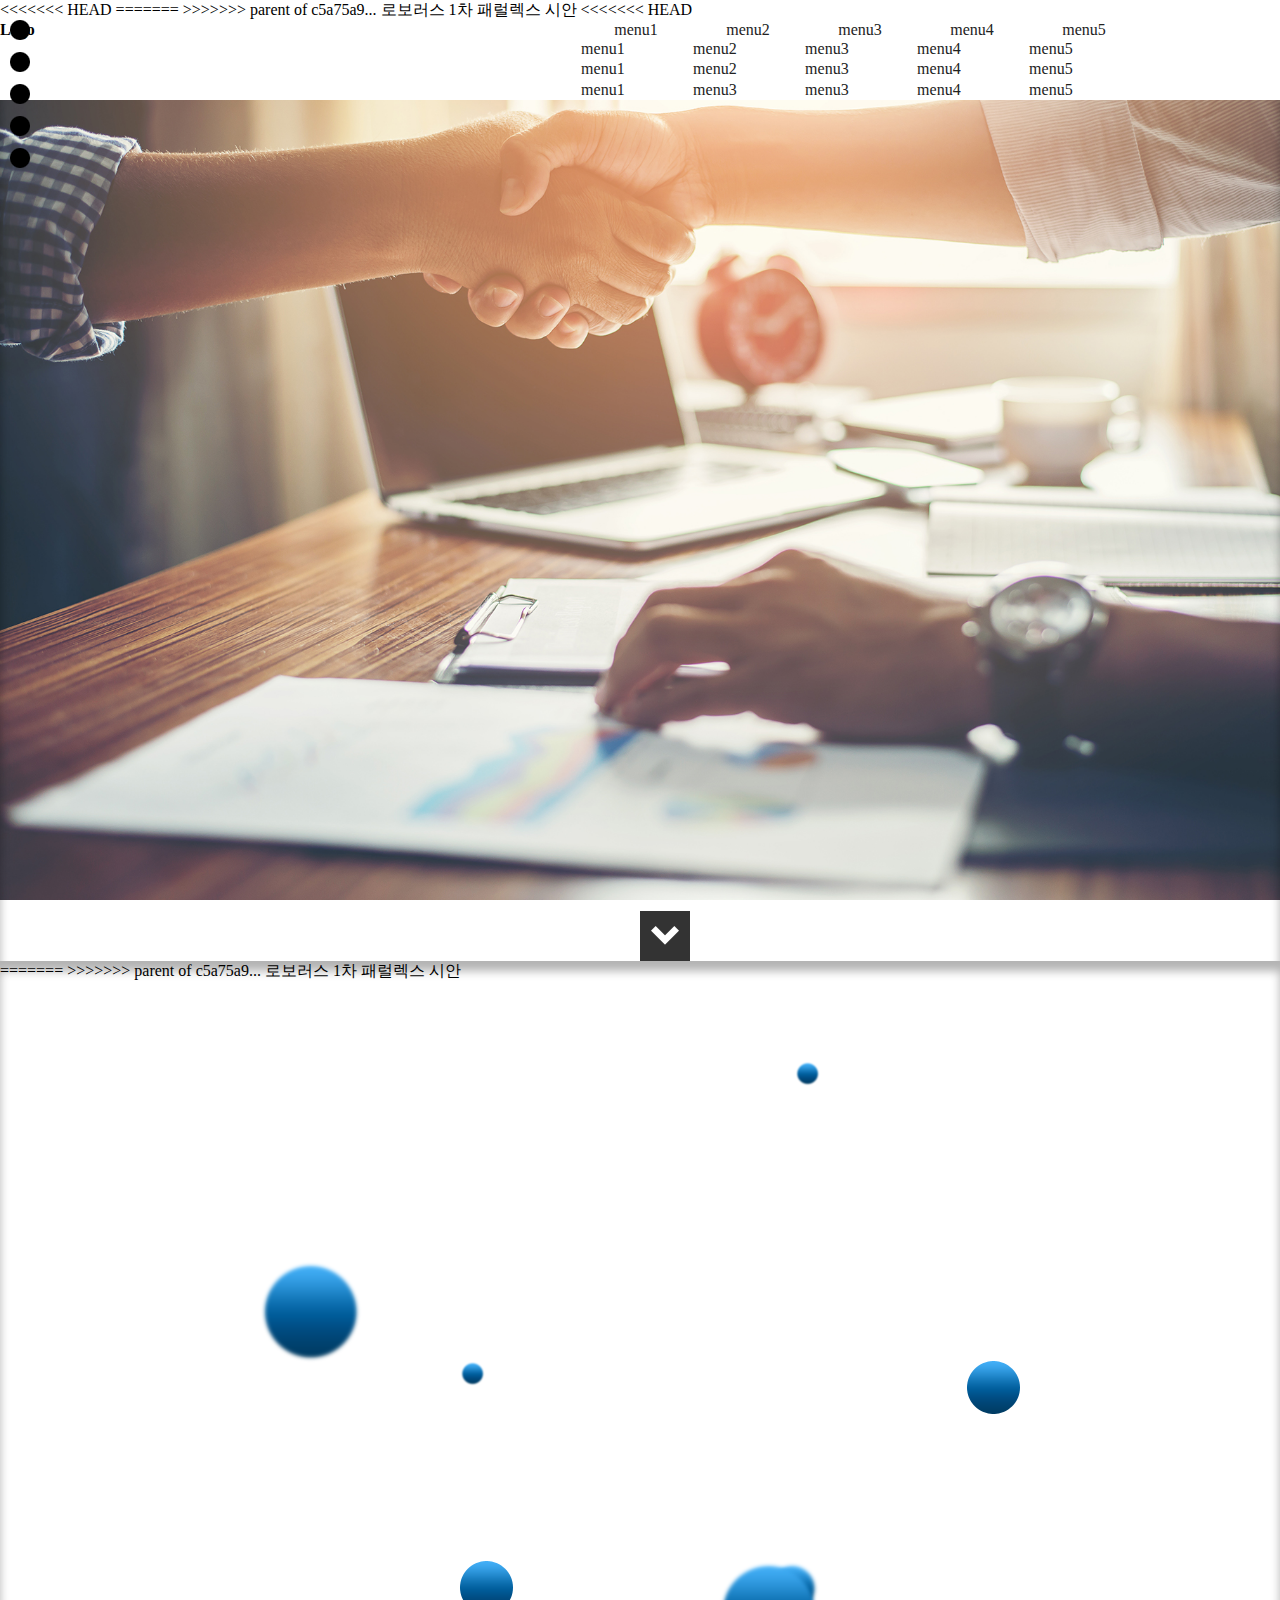
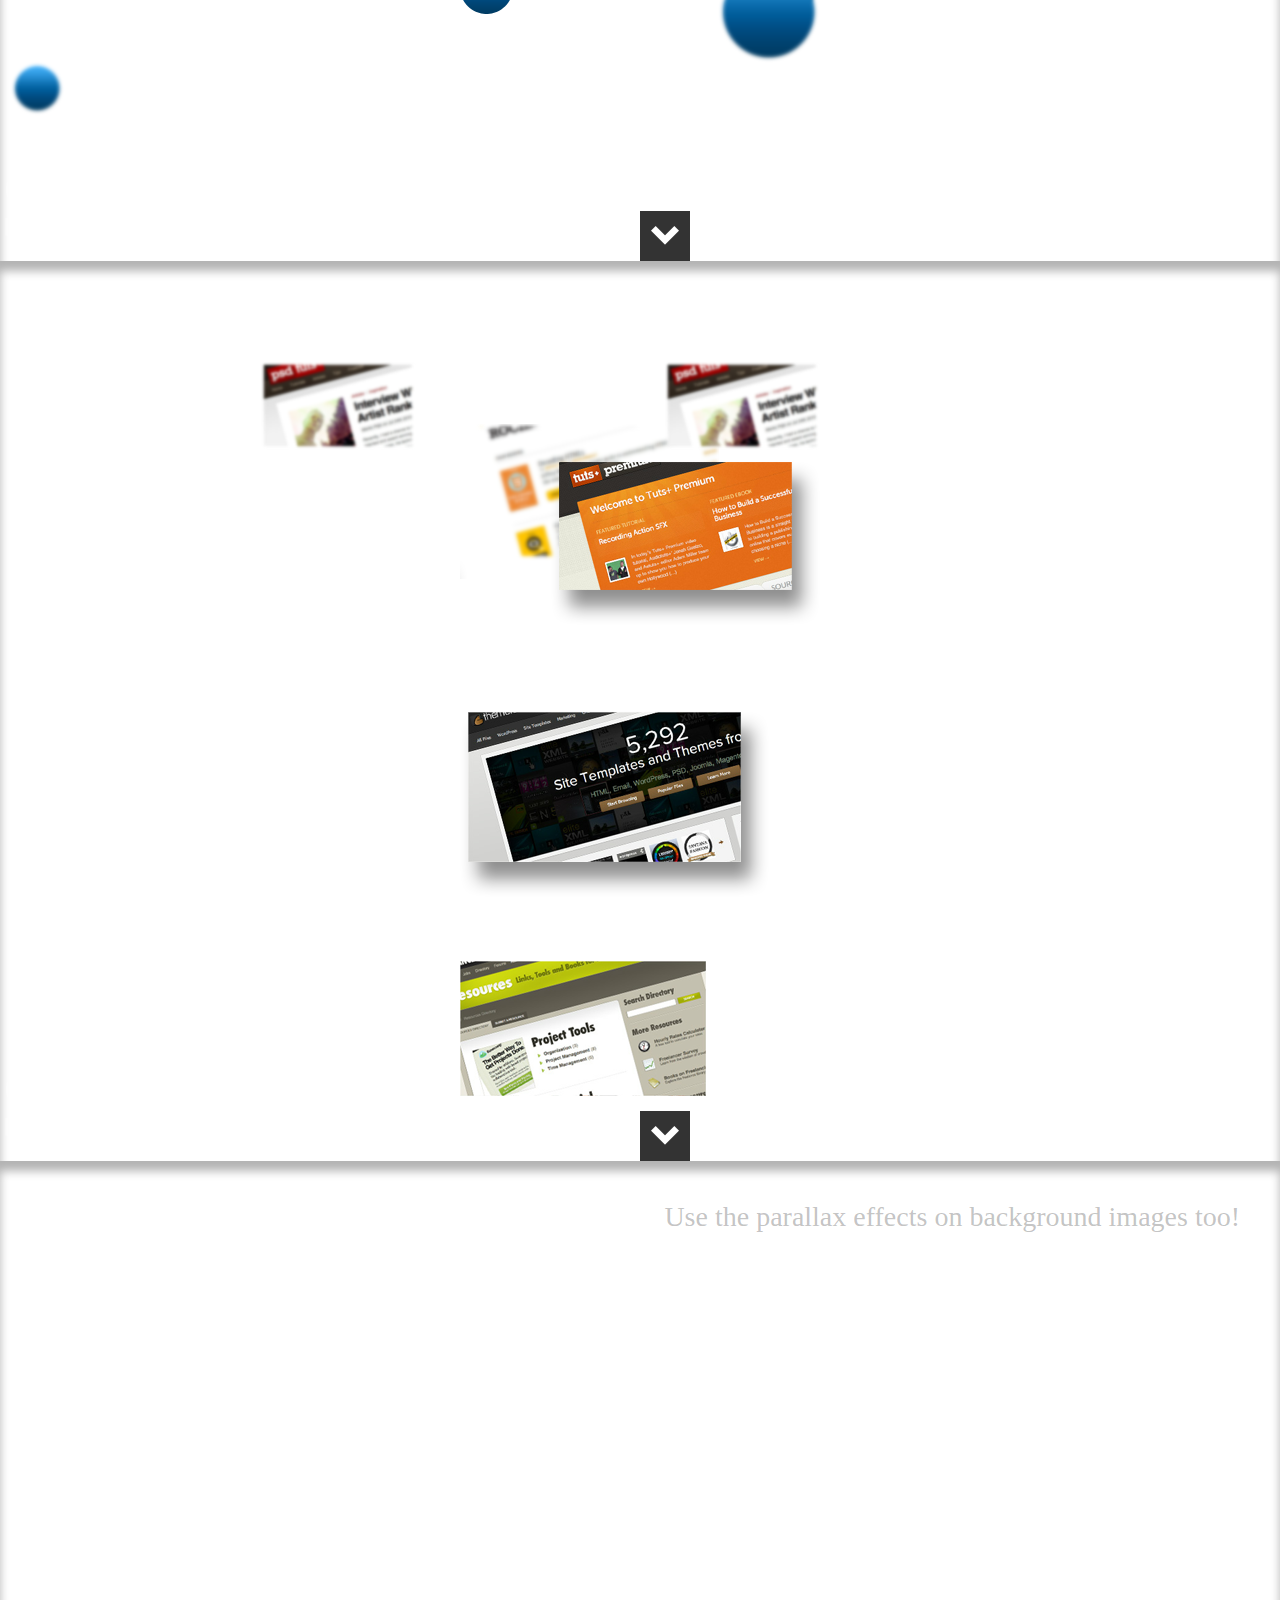
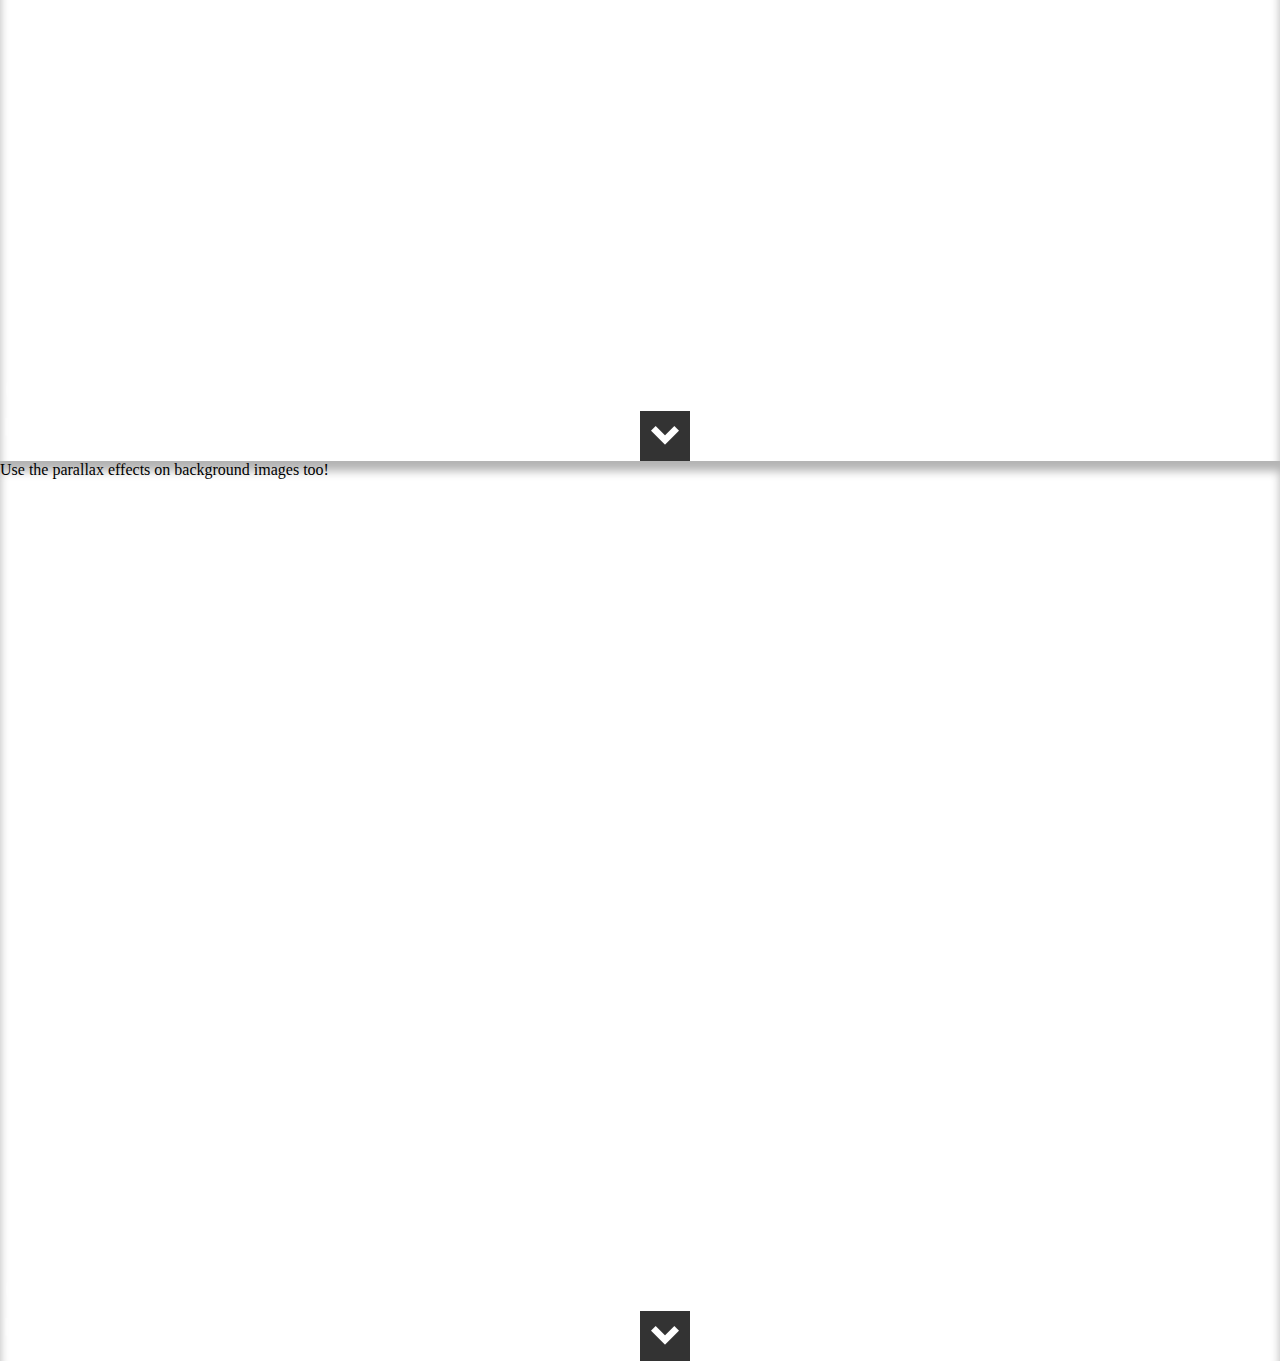
==== 로보러스/index.html @ ddedcdf9 "1차프로젝트" ====
<!DOCTYPE html>
<html lang="ko">

<head>
<<<<<<< HEAD
    <meta charset="utf-8">
    <meta name="viewport" content="width=device-width, initial-scale=1.0">
    <meta http-equiv="X-UA-Compatible" content="ie=edge">
    <title>로보러스</title>
    <link rel="stylesheet" type="text/css" href="http://yui.yahooapis.com/3.3.0/build/cssreset/reset-min.css">
    <link rel="stylesheet" href="css/style.css">
    <link rel="stylesheet" href="css/style2.css">
    <script type="text/javascript" src="http://ajax.googleapis.com/ajax/libs/jquery/1.7.2/jquery.min.js"></script>
    <script type="text/javascript" src="js/js.js"></script>
    <script type="text/javascript" src="js/jquery.stellar.min.js"></script>
    <script type="text/javascript" src="js/waypoints.min.js"></script>
    <script type="text/javascript" src="js/jquery.easing.1.3.js"></script>
    <script type="text/javascript">
        $(function() {
            $('.sub_wrap').hide();
            $('.gnb>li,.sub_wrap').hover(
                function() {
                    $('.sub_wrap').stop().slideToggle(100);
                }
            );
        })
    </script>
=======
  <meta charset="UTF-8">
  <meta name="viewport" content="width=device-width, initial-scale=1.0">
  <meta http-equiv="X-UA-Compatible" content="ie=edge">
  <title>Document</title>
>>>>>>> parent of c5a75a9... 로보러스 1차 패럴렉스 시안
</head>

<body>
<<<<<<< HEAD
    <header>
        <h1>Logo</h1>
        <nav>
            <ul class="gnb">
                <li class="menu1"><a href="#">menu1</a></li>
                <li class="menu2"><a href="#">menu2</a></li>
                <li class="menu3"><a href="#">menu3</a></li>
                <li class="menu4"><a href="#">menu4</a></li>
                <li class="menu5"><a href="#">menu5</a></li>
            </ul>
        </nav>
        <div class="sub_wrap">
            <div class="sub">
                <ul>
                    <li class="sub1"><a href="#">menu1</a></li>
                    <li class="sub2"><a href="#">menu1</a></li>
                    <li class="sub3"><a href="#">menu1</a></li>
                </ul>
                <ul>
                    <li class="sub1"><a href="#">menu2</a></li>
                    <li class="sub2"><a href="#">menu2</a></li>
                    <li class="sub3"><a href="#">menu3</a></li>
                </ul>
                <ul>
                    <li class="sub1"><a href="#">menu3</a></li>
                    <li class="sub2"><a href="#">menu3</a></li>
                    <li class="sub3"><a href="#">menu3</a></li>
                </ul>
                <ul>
                    <li class="sub1"><a href="#">menu4</a></li>
                    <li class="sub2"><a href="#">menu4</a></li>
                    <li class="sub3"><a href="#">menu4</a></li>
                </ul>
                <ul>
                    <li class="sub1"><a href="#">menu5</a></li>
                    <li class="sub2"><a href="#">menu5</a></li>
                    <li class="sub3"><a href="#">menu5</a></li>
                </ul>
            </div>
        </div>
    </header>
    <ul class="navigation">
        <li data-slide="1"><img src="images/dot.png" alt="1페이지"></li>
        <li data-slide="2"><img src="images/dot.png" alt="2페이지"></li>
        <li data-slide="3"><img src="images/dot.png" alt="3페이지"></li>
        <li data-slide="4"><img src="images/dot.png" alt="4페이지"></li>
        <li data-slide="5"><img src="images/dot.png" alt="5페이지"></li>
    </ul>
    <main>
        <div class="slide" id="slide1" data-slide="1" data-stellar-background-ratio="0.5">
            <a class="button" data-slide="2" title=""></a>
        </div>
        <!--End Slide 1-->
        <div class="slide" id="slide2" data-slide="2" data-stellar-background-ratio="0.5">
            <div class="wrapper">
                <img src="images/blur-ball.png" data-stellar-ratio="3" data-stellar-vertical-offset="-55" alt="">
                <img src="images/blur-ball-big.png" data-stellar-ratio="1" data-stellar-vertical-offset="-102" alt="">
                <img src="images/focus-ball.png" data-stellar-ratio="1.5" data-stellar-vertical-offset="-53" alt="">
                <img src="images/small-ball.png" data-stellar-ratio="2.7" data-stellar-vertical-offset="-25" alt="">
                <img src="images/blur-ball.png" data-stellar-ratio="3" data-stellar-vertical-offset="-55" alt="">
                <img src="images/blur-ball-big.png" data-stellar-ratio="1" data-stellar-vertical-offset="-102" alt="">
                <img src="images/focus-ball.png" data-stellar-ratio="1.5" data-stellar-vertical-offset="-53" alt="">
                <img src="images/small-ball.png" data-stellar-ratio="2.7" data-stellar-vertical-offset="-25" alt="">
            </div>
            <span class="slideno">Slide 2</span>
            <a class="button" data-slide="3" title=""></a>
        </div>
        <!--End Slide 2-->
        <div class="slide" id="slide3" data-slide="3" data-stellar-background-ratio="0.5">
            <div class="wrapper">
                <img src="images/freelance.png" data-stellar-ratio="1.4" data-stellar-vertical-offset="-102" alt="">
                <img src="images/psdtuts.png" data-stellar-ratio="1.5" data-stellar-vertical-offset="-53" alt="">
                <img src="images/rockable.png" data-stellar-ratio="2.7" data-stellar-vertical-offset="-200" alt="">
                <img src="images/themeforest.png" data-stellar-ratio="3" data-stellar-vertical-offset="-200" alt="">
                <img src="images/tutshub.png" data-stellar-ratio="1" data-stellar-vertical-offset="-200" alt="">
                <img src="images/psdtuts.png" data-stellar-ratio="1.5" data-stellar-vertical-offset="-200" alt="">
            </div>
            <span class="slideno">Slide 3</span>
            <a class="button" data-slide="4" title=""></a>
        </div>
        <!--End Slide 3-->
        <div class="slide" id="slide4" data-slide="4" data-stellar-background-ratio="0">
            <span class="slideno">Slide 4</span>
            <span class="parallaxbg">Use the parallax effects on background images too!</span>
            <a class="button" data-slide="5" title=""></a>
        </div>
        <!--End Slide 4-->
        <div class="slide" id="slide5" data-slide="5" data-stellar-background-ratio="0.5">
            <span class="slideno">Slide 5</span>
            <span class="parallaxbg">Use the parallax effects on background images too!</span>
            <a class="button" data-slide="1" title=""></a>
        </div>
    </main>
=======
  
>>>>>>> parent of c5a75a9... 로보러스 1차 패럴렉스 시안
</body>

</html>
---- 로보러스/css/style.css ----
@charset "utf-8";
/* CSS Document */

@font-face {
    font-family: 'BebasRegular';
    src: url('font/BEBAS___-webfont.eot');
    src: url('font/BEBAS___-webfont.eot?#iefix') format('embedded-opentype'),
         url('font/BEBAS___-webfont.woff') format('woff'),
         url('font/BEBAS___-webfont.ttf') format('truetype'),
         url('font/BEBAS___-webfont.svg#BebasRegular') format('svg');
    font-weight: normal;
    font-style: normal;

}
html,body{
 font-family: 'BebasRegular';
	width:100%;
	height:100%;
}

.navigation{
	position:fixed;
	z-index:1;
	top:20px;
}
.navigation li{
	color:#333333;
	display:block;
	padding: 0 10px;
	line-height:30px;
	margin-bottom:2px;
	font-weight:bold;
	-webkit-transition: all .2s ease-in-out;
	text-align:left;
}
.navigation li:hover,.active{
	cursor:pointer;
	transform: scale(1.2) !important;
}
.slide{
	background-attachment: fixed;
	width:100%;
	height:100%;
	position: relative;
	box-shadow:inset 0px 10px 10px rgba(0,0,0,0.3);
}
.wrapper{
	width:960px;
	height:200px;
	margin:0 auto;
	position:relative;
}
.slideno{
	position:absolute;
	bottom:0px;
	left:0px;
	font-size:100px;
	font-weight:bold;
	color:rgba(255,255,255,0.3);
}
.button{
	display:block;
	width:50px;
	height:50px;
	position:absolute;
	bottom:0px;
	left:50%;
	background-color:#333333;
	background-image:url(../images/arrow.png);
}
.button:hover{
	background-color:#494949;
	cursor:pointer;
}

/******************************
 SLIDE 1
*******************************/
#slide1{
  background-image:url('../images/slide1.jpg');
	-webkit-background-size: cover;
	-moz-background-size: cover;
	-o-background-size: cover;
	background-size: cover;

}
/******************************
 SLIDE 2
*******************************/
#slide2{
  background-image:url('../images/slide2.jpg');
	-webkit-background-size: cover;
	-moz-background-size: cover;
	-o-background-size: cover;
	background-size: cover;
}
#slide2 img:first-child{
	position:absolute;
top: 700px;
left: -150px;
}
#slide2 img:nth-child(2){
	position:absolute;
	top:300px;
	left:100px;
}
#slide2 img:nth-child(3){
	position:absolute;
	top:600px;
	left:300px;
}
#slide2 img:nth-child(4){
	position:absolute;
	top:400px;
	left:300px;
}
#slide2 img:nth-child(5){
	position:absolute;
	top:600px;
	right:300px;
}
#slide2 img:nth-child(6){
	position:absolute;
	top:600px;
	right:300px;
}
#slide2 img:nth-child(7){
	position:absolute;
	top:400px;
	right:100px;
}
#slide2 img:nth-child(8){
	position:absolute;
	top:100px;
	right:300px;
}
/******************************
 SLIDE 3
*******************************/
#slide3{
  background-image:url('../images/slide3.jpg');
	-webkit-background-size: cover;
	-moz-background-size: cover;
	-o-background-size: cover;
	background-size: cover;
}
#slide3 img:first-child{
	position:absolute;
top: 700px;
left: 300px;
}
#slide3 img:nth-child(2){
	position:absolute;
	top:100px;
	left:100px;
}
#slide3 img:nth-child(3){
	position:absolute;
	top:150px;
	left:300px;
}
#slide3 img:nth-child(4){
	position:absolute;
	top:450px;
	left:300px;
}
#slide3 img:nth-child(5){
	position:absolute;
	top:200px;
	right:300px;
}
#slide3 img:nth-child(6){
	position:absolute;
	top:100px;
	right:300px;
}
/******************************
 SLIDE 4
*******************************/

#slide4{
	background-image:url('../images/slide4.jpg');
	-webkit-background-size: cover;
	-moz-background-size: cover;
	-o-background-size: cover;
	background-size: cover;
}
#slide4 .parallaxbg{
	position:absolute;
	right:40px;
	top:40px;
	font-size:28px;
	color:rgba(51,51,51,0.3);
}

#slide5{
  background-image:url('../images/slide5.jpg');
	-webkit-background-size: cover;
	-moz-background-size: cover;
	-o-background-size: cover;
	background-size: cover;

}
---- 로보러스/css/style2.css ----
@charset "utf-8";

/* reset element */
html, body, div, object, iframe, h1, h2, h3, h4, h5, h6, p, blockquote, address, dl, dt, dd, ol, ul, li, fieldset, form, legend, table, caption, tbody, tfoot, thead, tr, th, td, input, select, textarea { margin:0; padding:0; }
h1, h2, h3, h4, h5, h6 { font-size:100%; }
img, fieldset { border:none; }
table { border-collapse:collapse; }
ul, ol, li { list-style:none; }
address, em { font-style:normal; }
li img, object { vertical-align:top; }
input, select, textarea, form img { vertical-align:middle; }
p{line-height:24px;}
a{text-decoration: none;color: #222;}
a:visited{text-decoration: none;color: #222;}
a:link{text-decoration: none; color: #222;}
a:hover {color: #ccc;}


/*header*/
header {overflow: hidden;width: 100%;margin: auto;position: fixed;z-index: 1 ;overflow: hidden;background: #fff;}
h1 {width: 250px;float: left;}
.gnb{width: 700px;text-align: center;overflow: hidden;float: right;font-size: 1em;}
.gnb>li{float: left;width: 16%;}
.sub_wrap {top: 0;overflow:hidden; z-index:100; width:100%; position: relative;}
.sub {width: 700px;margin: auto;float: right;}
.sub ul {float: left;width: 16%;z-index: 100}
.sub ul li{width: 16%;padding: 1%}
main {height: 100%;padding-top: 40px;}
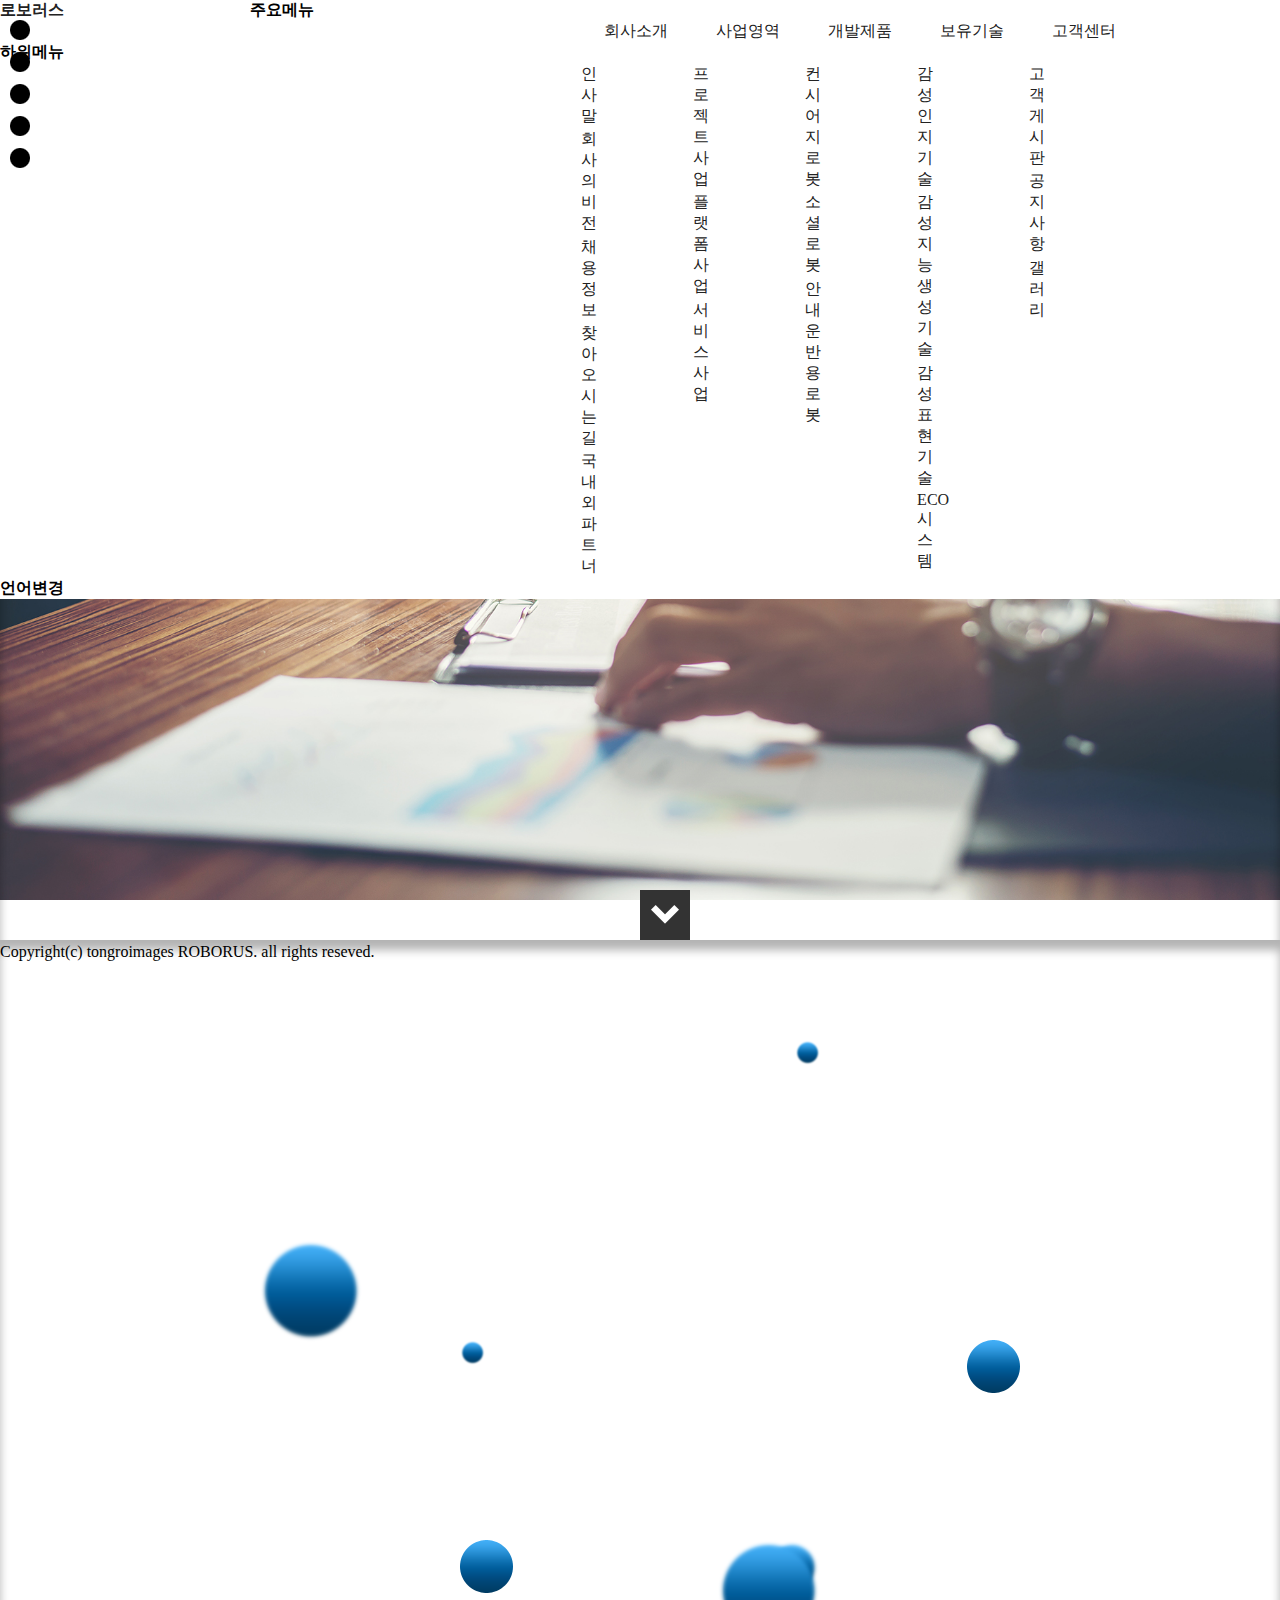
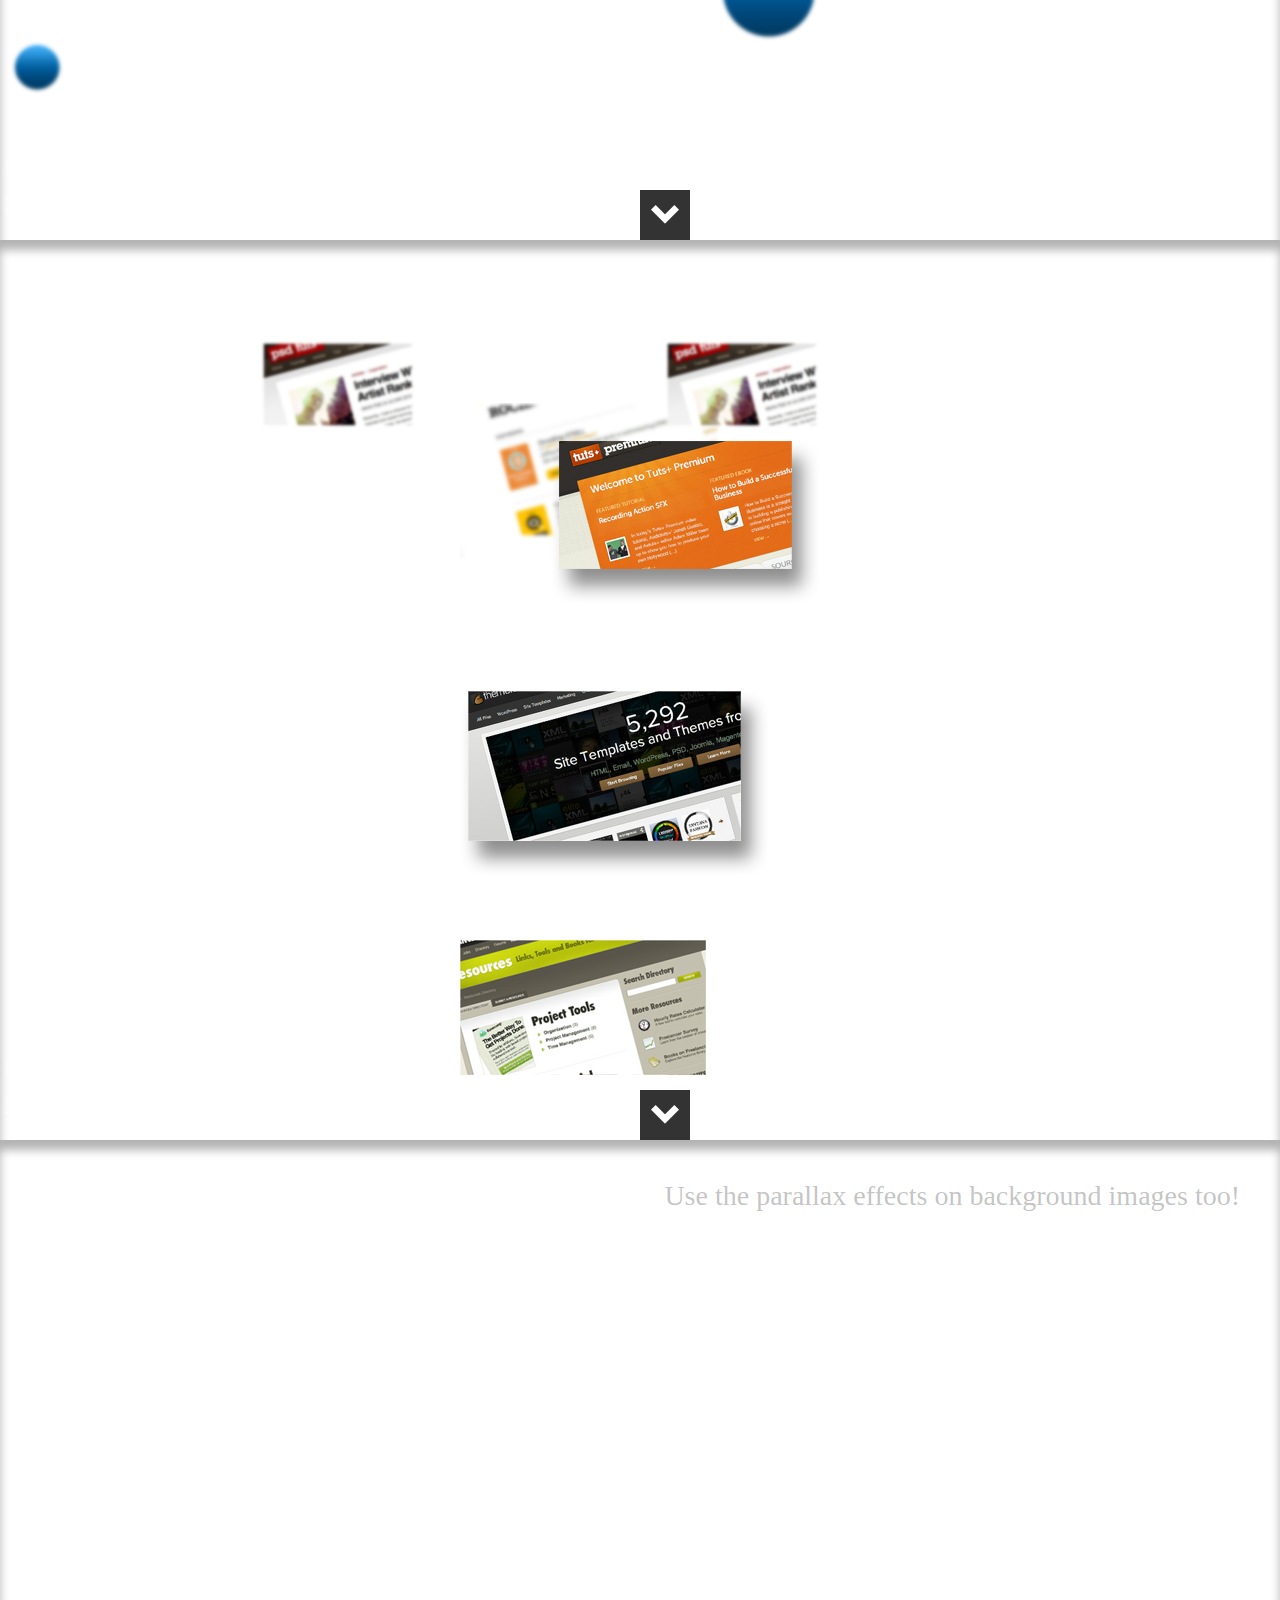
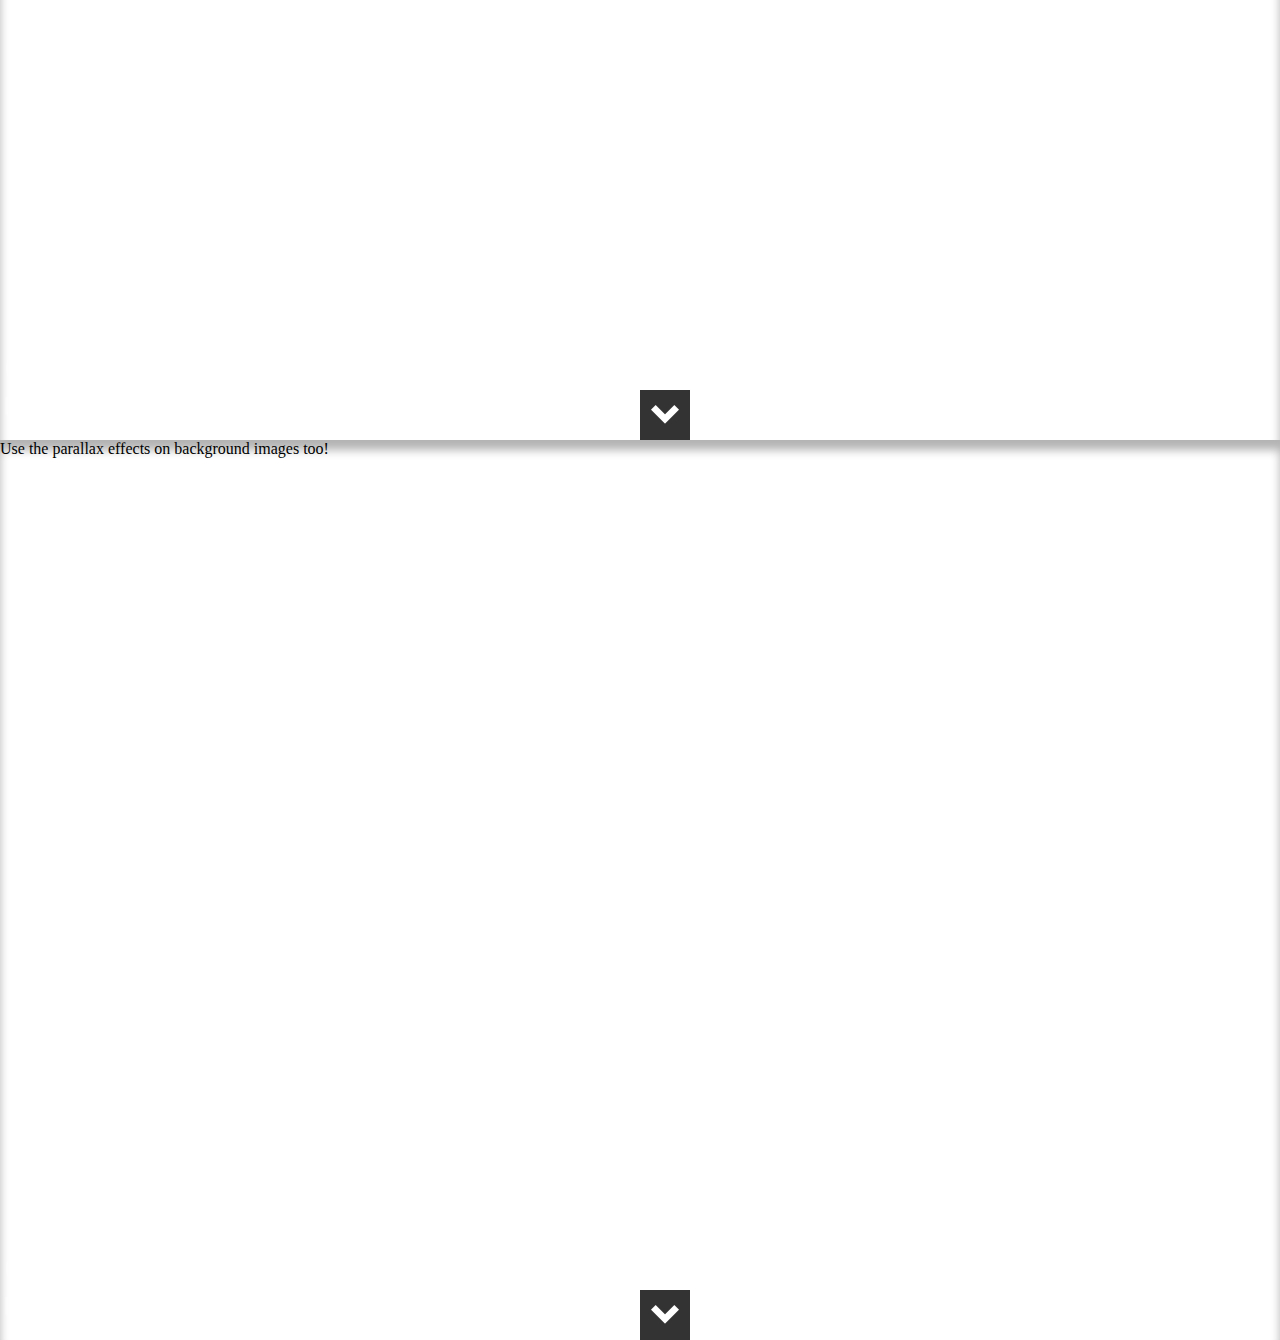
==== commit 2f02fde2: "메뉴 수정" ====
--- a/로보러스/index.html
+++ b/로보러스/index.html
@@ -2,7 +2,7 @@
 <html lang="ko">
 
 <head>
-<<<<<<< HEAD
+
     <meta charset="utf-8">
     <meta name="viewport" content="width=device-width, initial-scale=1.0">
     <meta http-equiv="X-UA-Compatible" content="ie=edge">
@@ -25,56 +25,66 @@
             );
         })
     </script>
-=======
+
   <meta charset="UTF-8">
   <meta name="viewport" content="width=device-width, initial-scale=1.0">
   <meta http-equiv="X-UA-Compatible" content="ie=edge">
   <title>Document</title>
->>>>>>> parent of c5a75a9... 로보러스 1차 패럴렉스 시안
+
 </head>
 
 <body>
-<<<<<<< HEAD
     <header>
-        <h1>Logo</h1>
+        <h1><a href="index.html">로보러스</a></h1>
         <nav>
+          <h2>주요메뉴</h2>
             <ul class="gnb">
-                <li class="menu1"><a href="#">menu1</a></li>
-                <li class="menu2"><a href="#">menu2</a></li>
-                <li class="menu3"><a href="#">menu3</a></li>
-                <li class="menu4"><a href="#">menu4</a></li>
-                <li class="menu5"><a href="#">menu5</a></li>
+                <li class="menu1"><a href="#">회사소개</a></li>
+                <li class="menu2"><a href="#">사업영역</a></li>
+                <li class="menu3"><a href="#">개발제품</a></li>
+                <li class="menu4"><a href="#">보유기술</a></li>
+                <li class="menu5"><a href="#">고객센터</a></li>
             </ul>
         </nav>
         <div class="sub_wrap">
+          <h3>하위메뉴</h2>
             <div class="sub">
                 <ul>
-                    <li class="sub1"><a href="#">menu1</a></li>
-                    <li class="sub2"><a href="#">menu1</a></li>
-                    <li class="sub3"><a href="#">menu1</a></li>
+                    <li class="sub1"><a href="#">인사말</a></li>
+                    <li class="sub2"><a href="#">회사의 비전</a></li>
+                    <li class="sub3"><a href="#">채용정보</a></li>
+                    <li class="sub4"><a href="#">찾아오시는길</a></li>
+                    <li class="sub5"><a href="#">국내외 파트너</a></li>
                 </ul>
                 <ul>
-                    <li class="sub1"><a href="#">menu2</a></li>
-                    <li class="sub2"><a href="#">menu2</a></li>
-                    <li class="sub3"><a href="#">menu3</a></li>
+                    <li class="sub1"><a href="#">프로젝트 사업</a></li>
+                    <li class="sub2"><a href="#">플랫폼 사업</a></li>
+                    <li class="sub3"><a href="#">서비스 사업</a></li>
                 </ul>
                 <ul>
-                    <li class="sub1"><a href="#">menu3</a></li>
-                    <li class="sub2"><a href="#">menu3</a></li>
-                    <li class="sub3"><a href="#">menu3</a></li>
+                    <li class="sub1"><a href="#">컨시어지 로봇</a></li>
+                    <li class="sub2"><a href="#">소셜 로봇</a></li>
+                    <li class="sub3"><a href="#">안내 운반용 로봇</a></li>
                 </ul>
                 <ul>
-                    <li class="sub1"><a href="#">menu4</a></li>
-                    <li class="sub2"><a href="#">menu4</a></li>
-                    <li class="sub3"><a href="#">menu4</a></li>
+                    <li class="sub1"><a href="#">감성인지기술</a></li>
+                    <li class="sub2"><a href="#">감성지능 생성기술</a></li>
+                    <li class="sub3"><a href="#">감성표현 기술</a></li>
+                    <li class="sub4"><a href="#">ECO 시스템</a></li>
                 </ul>
                 <ul>
-                    <li class="sub1"><a href="#">menu5</a></li>
-                    <li class="sub2"><a href="#">menu5</a></li>
-                    <li class="sub3"><a href="#">menu5</a></li>
+                    <li class="sub1"><a href="#">고객 게시판</a></li>
+                    <li class="sub2"><a href="#">공지사항</a></li>
+                    <li class="sub3"><a href="#">갤러리</a></li>
                 </ul>
             </div>
         </div>
+        <ul class="top_menu">
+          <h2>언어변경</h2>
+          <li><a href="#"></a></li>
+          <li><a href="#"></a></li>
+          <li><a href="#"></a></li>
+        </ul>
     </header>
     <ul class="navigation">
         <li data-slide="1"><img src="images/dot.png" alt="1페이지"></li>
@@ -128,9 +138,9 @@
             <a class="button" data-slide="1" title=""></a>
         </div>
     </main>
-=======
-  
->>>>>>> parent of c5a75a9... 로보러스 1차 패럴렉스 시안
+<footer>
+  <p class="copyright">Copyright(c) tongroimages ROBORUS. all rights reseved.</p>
+</footer>
 </body>
 
 </html>
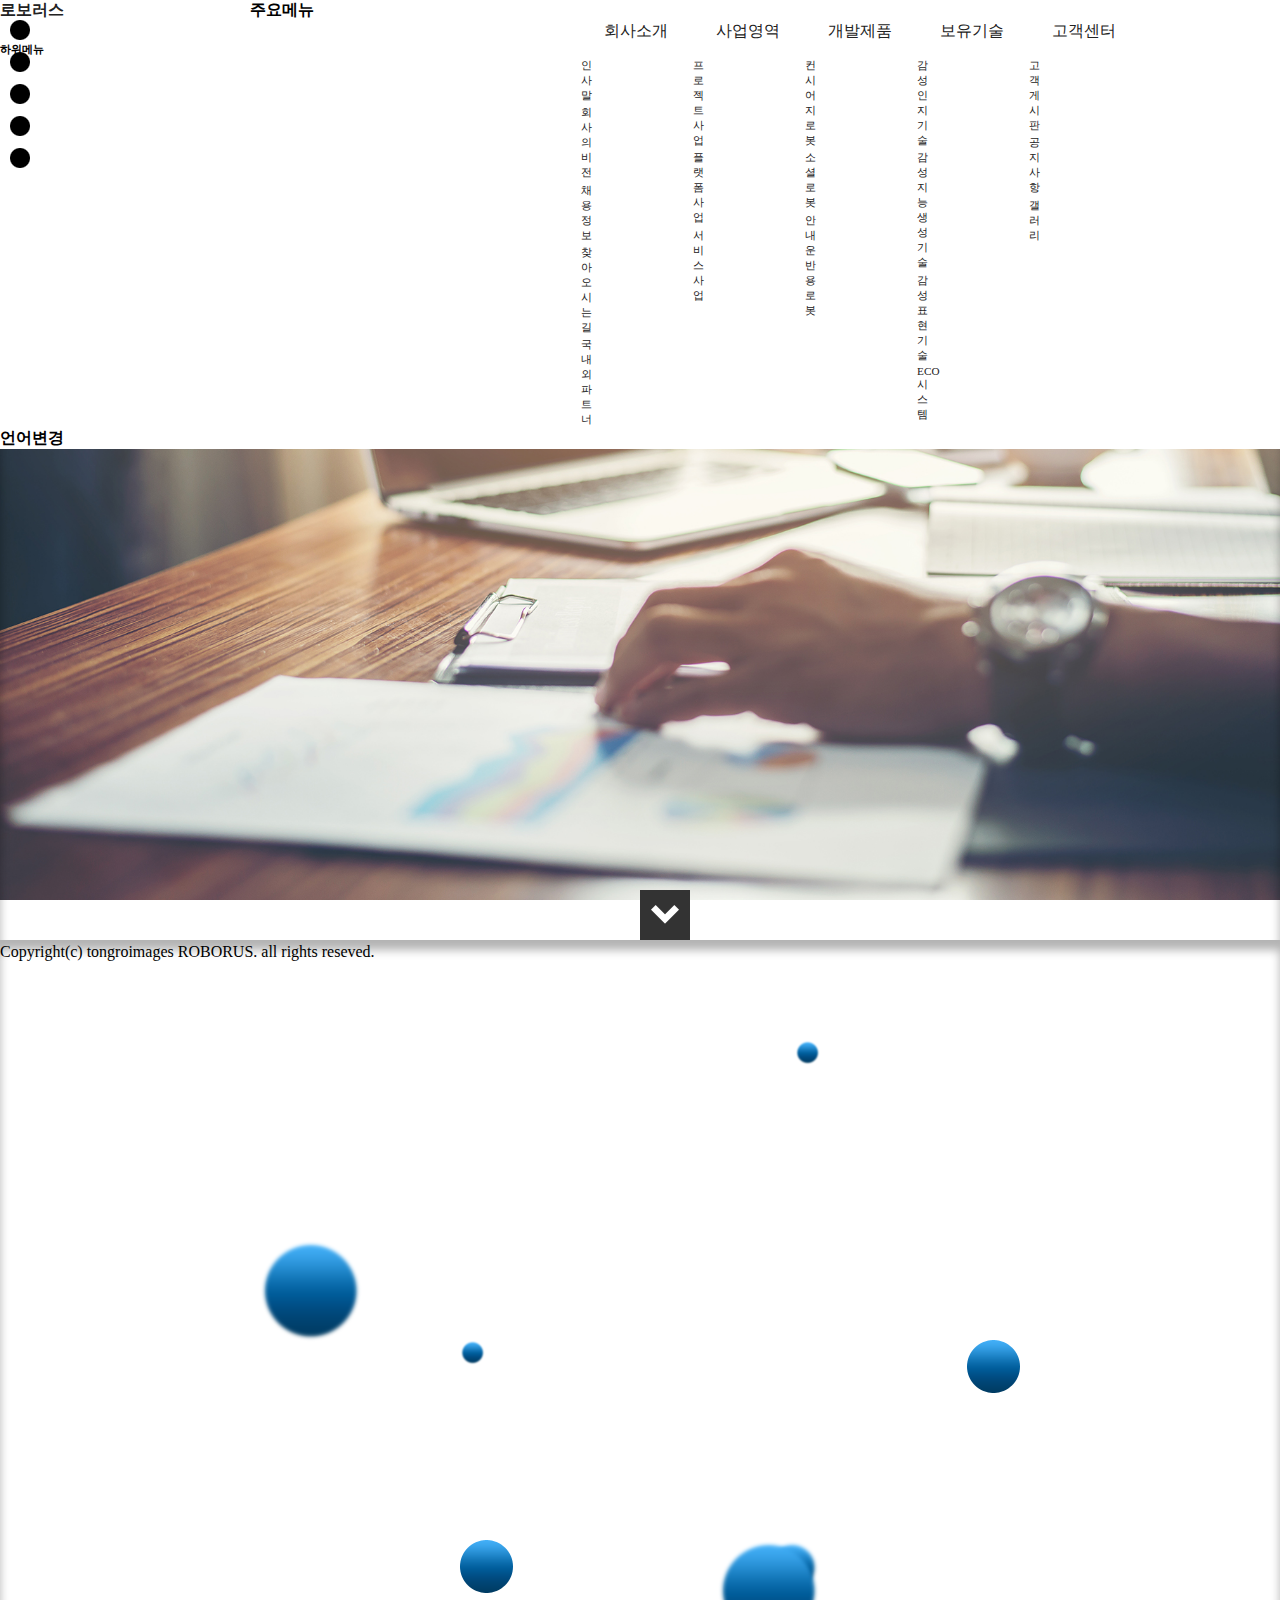
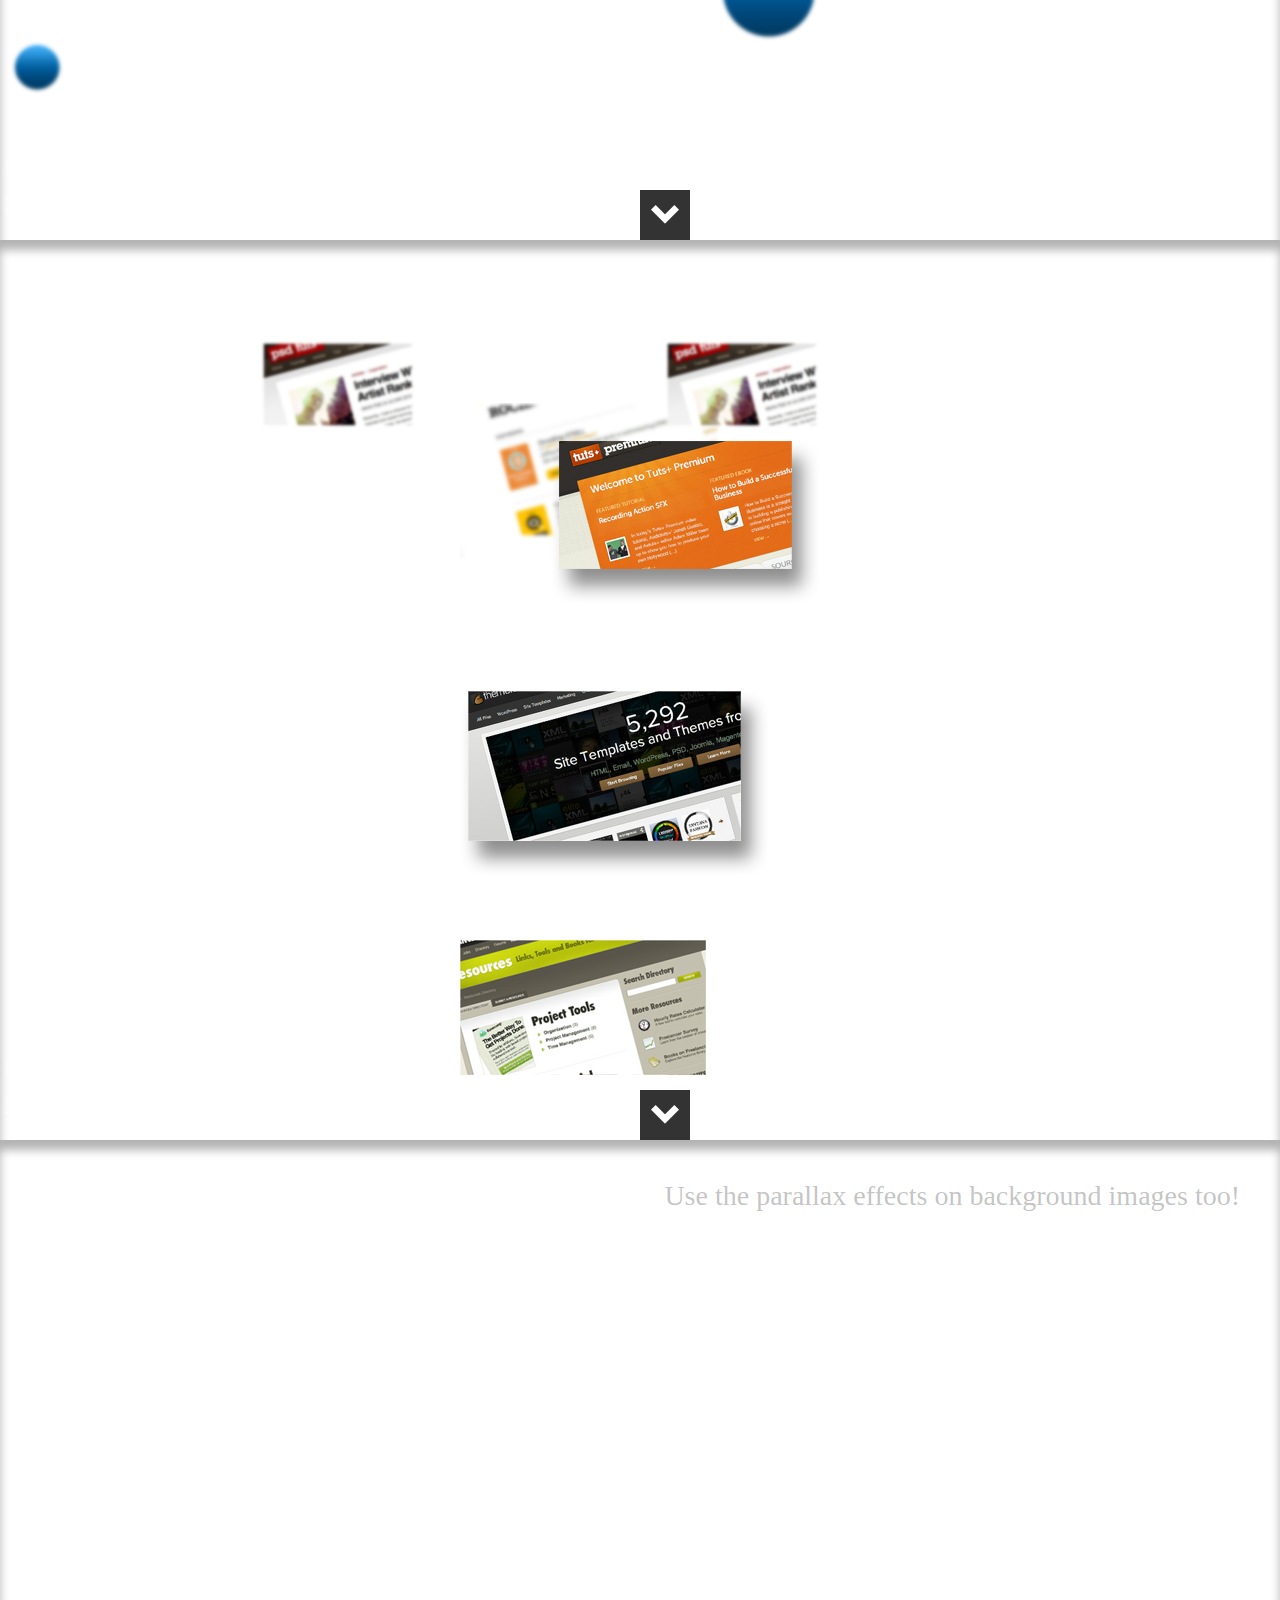
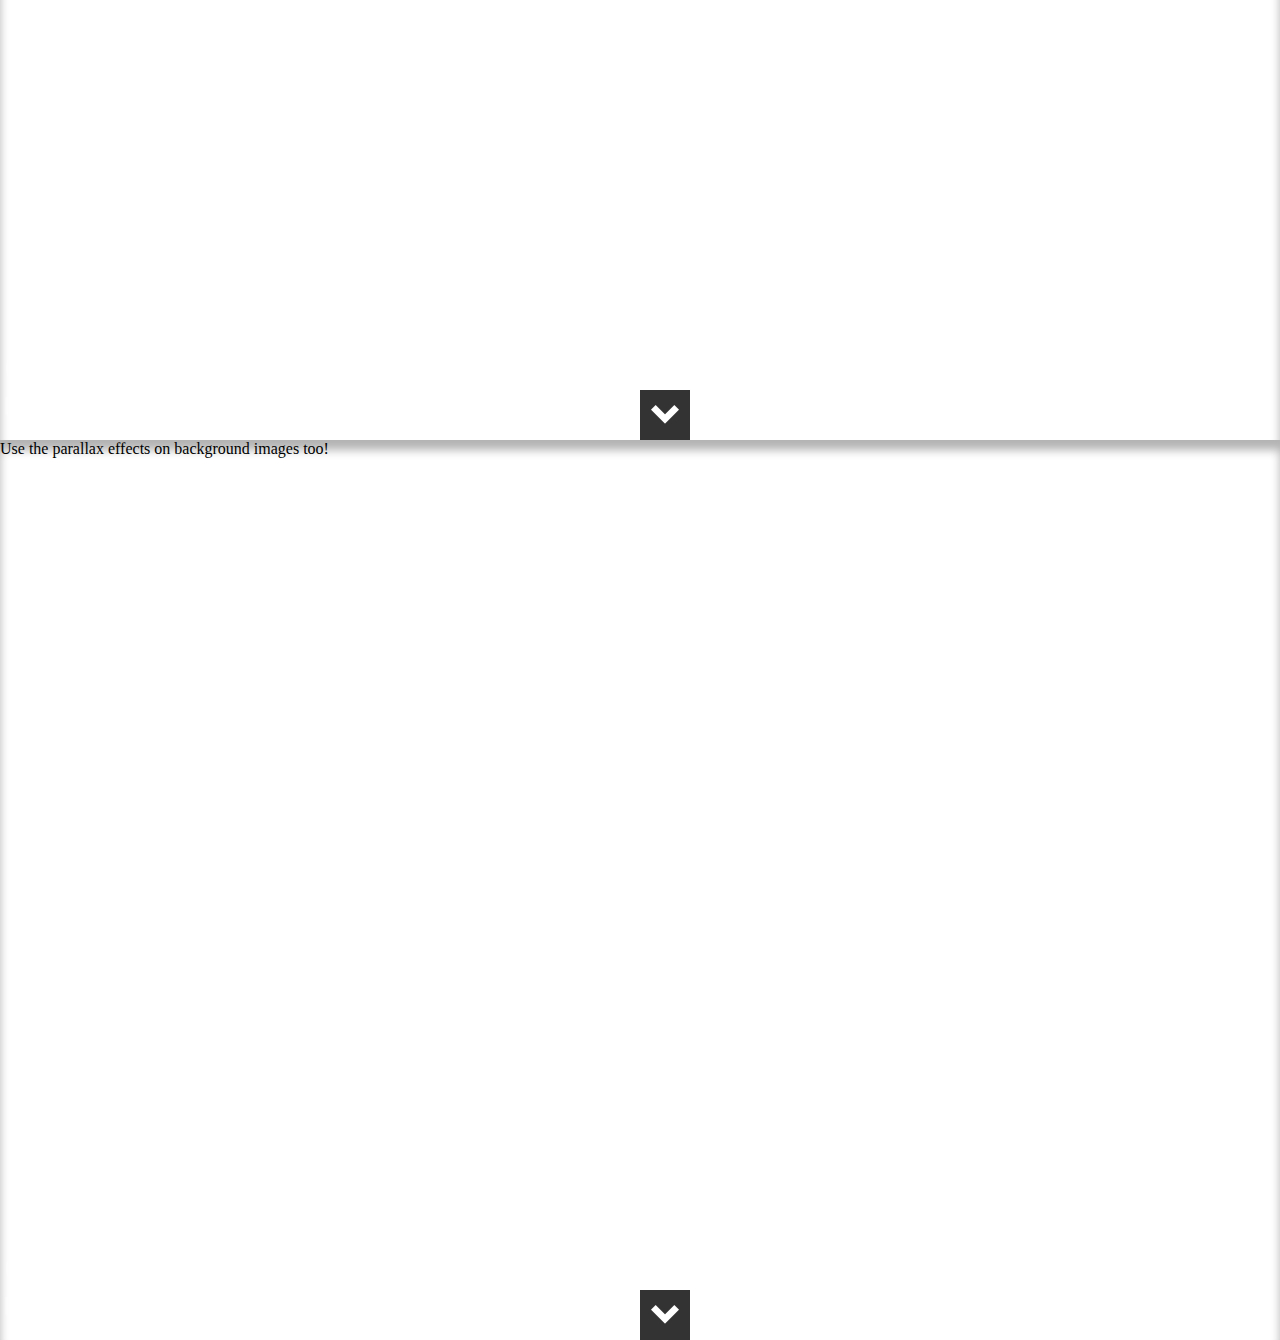
==== commit 5111f667: "메뉴" ====
--- a/로보러스/index.html
+++ b/로보러스/index.html
@@ -2,7 +2,6 @@
 <html lang="ko">
 
 <head>
-
     <meta charset="utf-8">
     <meta name="viewport" content="width=device-width, initial-scale=1.0">
     <meta http-equiv="X-UA-Compatible" content="ie=edge">
@@ -26,10 +25,10 @@
         })
     </script>
 
-  <meta charset="UTF-8">
-  <meta name="viewport" content="width=device-width, initial-scale=1.0">
-  <meta http-equiv="X-UA-Compatible" content="ie=edge">
-  <title>Document</title>
+    <meta charset="UTF-8">
+    <meta name="viewport" content="width=device-width, initial-scale=1.0">
+    <meta http-equiv="X-UA-Compatible" content="ie=edge">
+    <title>Document</title>
 
 </head>
 
@@ -37,7 +36,7 @@
     <header>
         <h1><a href="index.html">로보러스</a></h1>
         <nav>
-          <h2>주요메뉴</h2>
+            <h2>주요메뉴</h2>
             <ul class="gnb">
                 <li class="menu1"><a href="#">회사소개</a></li>
                 <li class="menu2"><a href="#">사업영역</a></li>
@@ -47,7 +46,7 @@
             </ul>
         </nav>
         <div class="sub_wrap">
-          <h3>하위메뉴</h2>
+            <h3>하위메뉴</h2>
             <div class="sub">
                 <ul>
                     <li class="sub1"><a href="#">인사말</a></li>
--- a/로보러스/css/style2.css
+++ b/로보러스/css/style2.css
@@ -21,7 +21,7 @@
 h1 {width: 250px;float: left;}
 .gnb{width: 700px;text-align: center;overflow: hidden;float: right;font-size: 1em;}
 .gnb>li{float: left;width: 16%;}
-.sub_wrap {top: 0;overflow:hidden; z-index:100; width:100%; position: relative;}
+.sub_wrap {top: 0;overflow:hidden; z-index:100; width:100%; position: relative;font-size: 0.7em;}
 .sub {width: 700px;margin: auto;float: right;}
 .sub ul {float: left;width: 16%;z-index: 100}
 .sub ul li{width: 16%;padding: 1%}
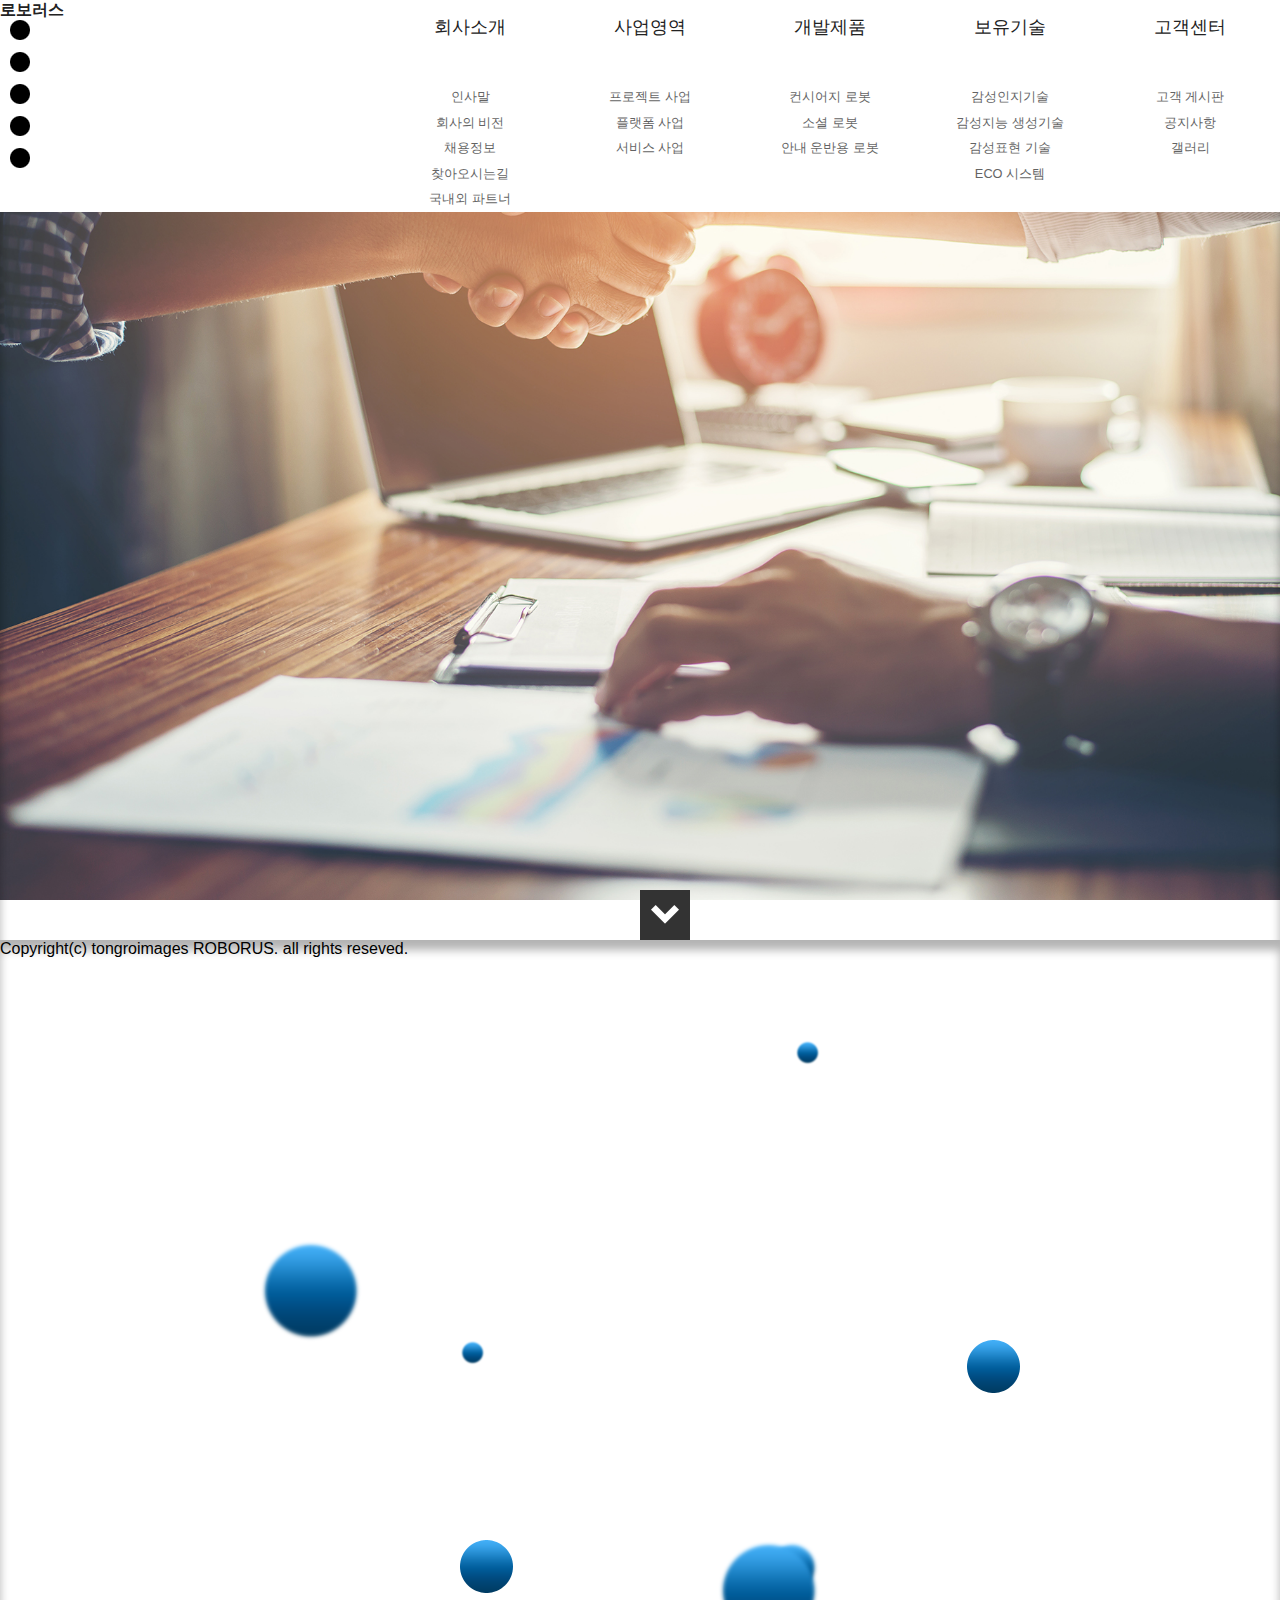
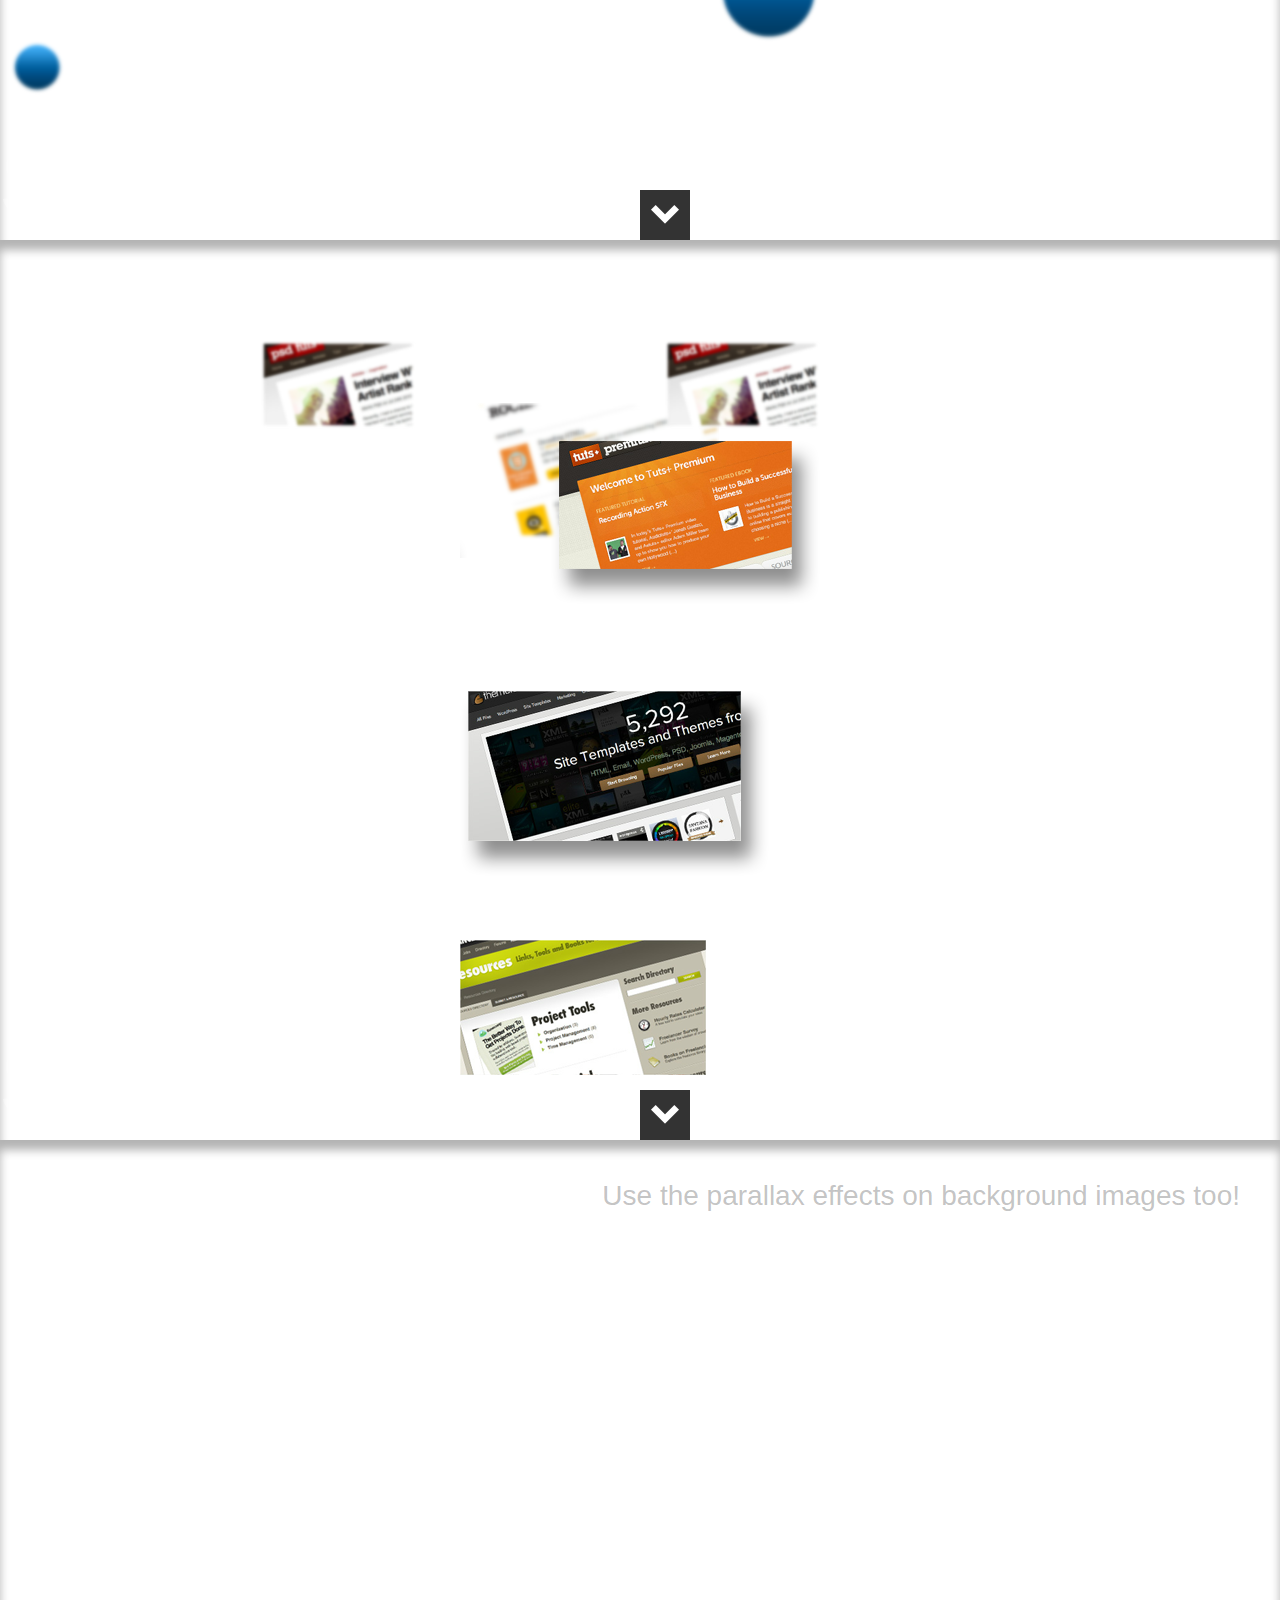
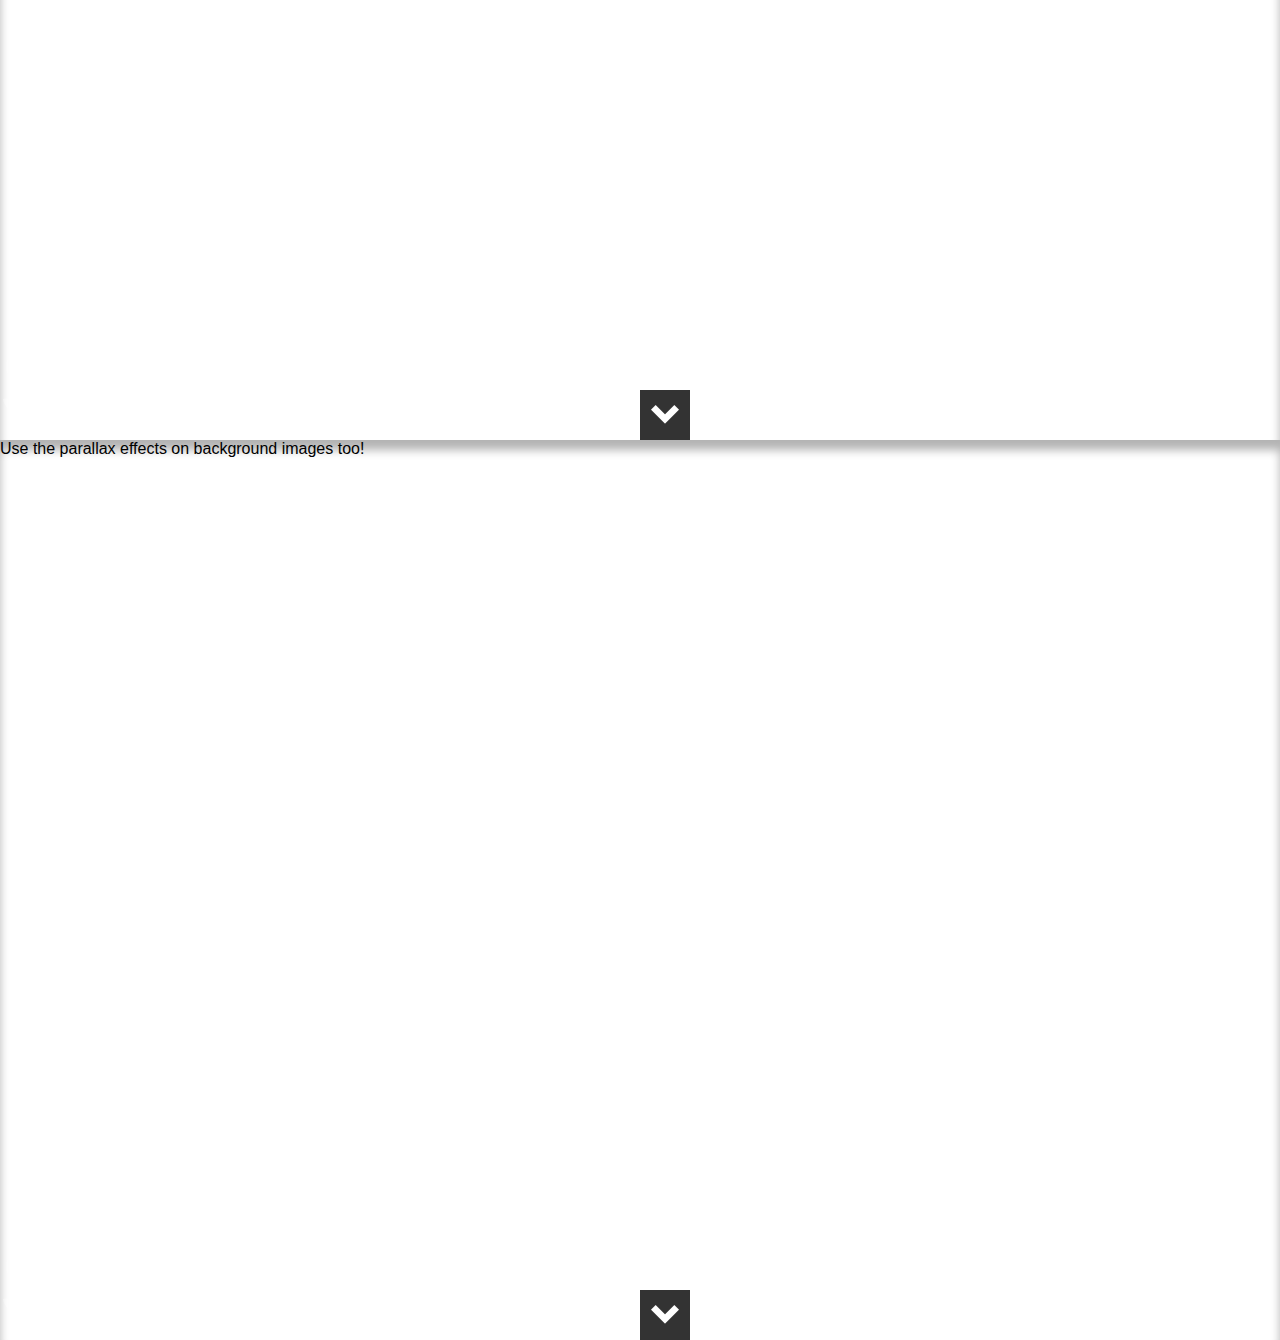
==== commit 6efbce24: "메뉴 수정" ====
--- a/로보러스/index.html
+++ b/로보러스/index.html
@@ -2,6 +2,7 @@
 <html lang="ko">
 
 <head>
+
     <meta charset="utf-8">
     <meta name="viewport" content="width=device-width, initial-scale=1.0">
     <meta http-equiv="X-UA-Compatible" content="ie=edge">
@@ -17,7 +18,7 @@
     <script type="text/javascript">
         $(function() {
             $('.sub_wrap').hide();
-            $('.gnb>li,.sub_wrap').hover(
+            $('.gnb, .sub_wrap ').hover(
                 function() {
                     $('.sub_wrap').stop().slideToggle(100);
                 }
@@ -25,10 +26,10 @@
         })
     </script>
 
-    <meta charset="UTF-8">
-    <meta name="viewport" content="width=device-width, initial-scale=1.0">
-    <meta http-equiv="X-UA-Compatible" content="ie=edge">
-    <title>Document</title>
+  <meta charset="UTF-8">
+  <meta name="viewport" content="width=device-width, initial-scale=1.0">
+  <meta http-equiv="X-UA-Compatible" content="ie=edge">
+  <title>ROBORUS</title>
 
 </head>
 
@@ -36,7 +37,7 @@
     <header>
         <h1><a href="index.html">로보러스</a></h1>
         <nav>
-            <h2>주요메뉴</h2>
+          <h2>주요메뉴</h2>
             <ul class="gnb">
                 <li class="menu1"><a href="#">회사소개</a></li>
                 <li class="menu2"><a href="#">사업영역</a></li>
@@ -46,7 +47,7 @@
             </ul>
         </nav>
         <div class="sub_wrap">
-            <h3>하위메뉴</h2>
+          <h3>하위메뉴</h2>
             <div class="sub">
                 <ul>
                     <li class="sub1"><a href="#">인사말</a></li>
--- a/로보러스/css/style2.css
+++ b/로보러스/css/style2.css
@@ -1,7 +1,7 @@
 @charset "utf-8";
-
+/*@import url(//fonts.googleapis.com/earlyaccess/nanumgothic.css);*/
 /* reset element */
-html, body, div, object, iframe, h1, h2, h3, h4, h5, h6, p, blockquote, address, dl, dt, dd, ol, ul, li, fieldset, form, legend, table, caption, tbody, tfoot, thead, tr, th, td, input, select, textarea { margin:0; padding:0; }
+html, body, div, object, iframe, h1, h2, h3, h4, h5, h6, p, blockquote, address, dl, dt, dd, ol, ul, li, fieldset, form, legend, table, caption, tbody, tfoot, thead, tr, th, td, input, select, textarea { margin:0; padding:0; font-family: 'Nanum Gothic', sans-serif; }
 h1, h2, h3, h4, h5, h6 { font-size:100%; }
 img, fieldset { border:none; }
 table { border-collapse:collapse; }
@@ -9,20 +9,22 @@
 address, em { font-style:normal; }
 li img, object { vertical-align:top; }
 input, select, textarea, form img { vertical-align:middle; }
-p{line-height:24px;}
 a{text-decoration: none;color: #222;}
 a:visited{text-decoration: none;color: #222;}
 a:link{text-decoration: none; color: #222;}
-a:hover {color: #ccc;}
+a:hover {color: #222;}
 
 
 /*header*/
-header {overflow: hidden;width: 100%;margin: auto;position: fixed;z-index: 1 ;overflow: hidden;background: #fff;}
+header {overflow: hidden;width: 100%;margin: auto;position: fixed;left: 0;top: 0;z-index: 1 ;overflow: hidden;background: #fff;}
+header h2,header h3{position: absolute;top: -9999px;left: -9999px;}
 h1 {width: 250px;float: left;}
-.gnb{width: 700px;text-align: center;overflow: hidden;float: right;font-size: 1em;}
-.gnb>li{float: left;width: 16%;}
-.sub_wrap {top: 0;overflow:hidden; z-index:100; width:100%; position: relative;font-size: 0.7em;}
-.sub {width: 700px;margin: auto;float: right;}
-.sub ul {float: left;width: 16%;z-index: 100}
-.sub ul li{width: 16%;padding: 1%}
+.gnb{width: 900px;text-align: center;overflow: hidden;float: right;font-size: 1.1em;padding: 15px 0;}
+.gnb>li{float: left;width: 20%;}
+.sub_wrap { z-index:100; width:100%; font-size: 0.8em;text-align: center;}
+.sub {width: 900px; margin: auto;float: right;overflow: hidden;}
+.sub ul {float: left;width: 20%;z-index: 100;opacity: 0.7;padding-top: 30px;}
+.sub ul li {line-height: 2em;}
+.sub ul li:hover {opacity: 1;font-weight: bold;}
+.active {opacity: 1;}
 main {height: 100%;padding-top: 40px;}
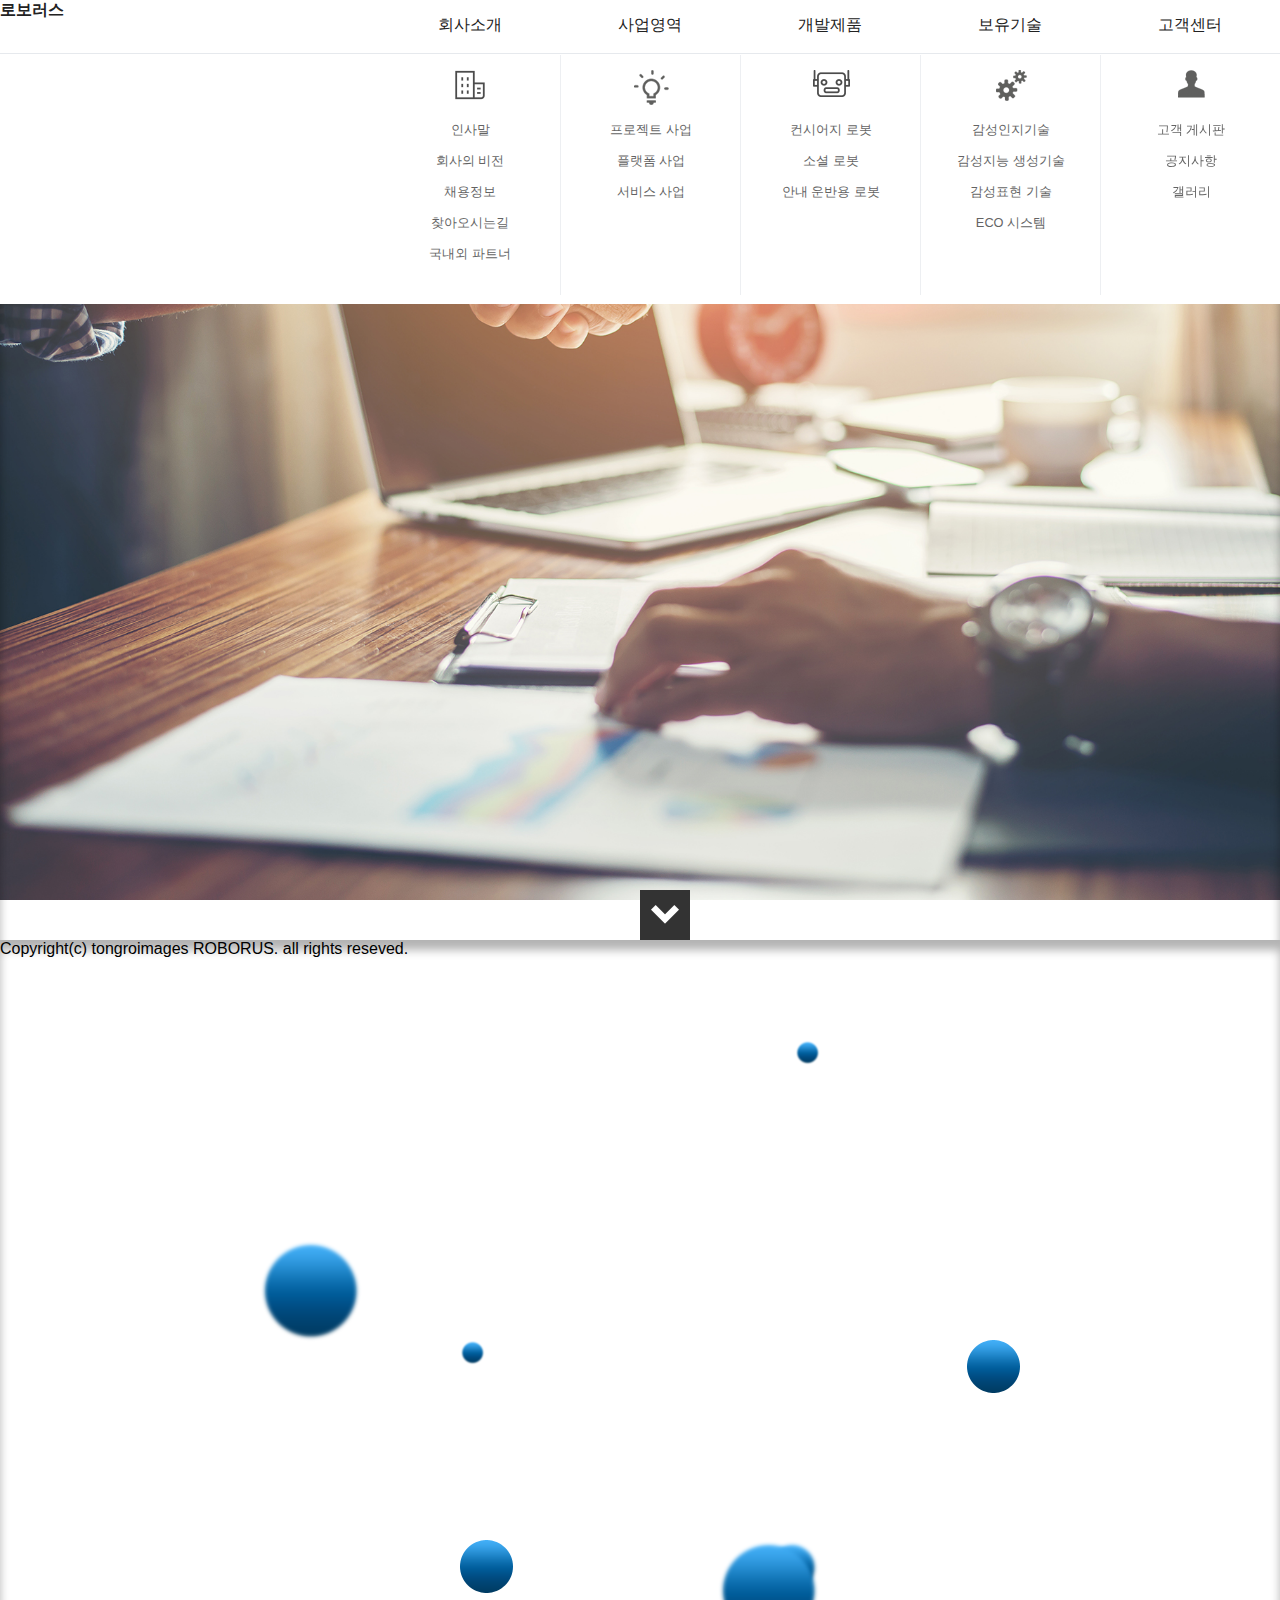
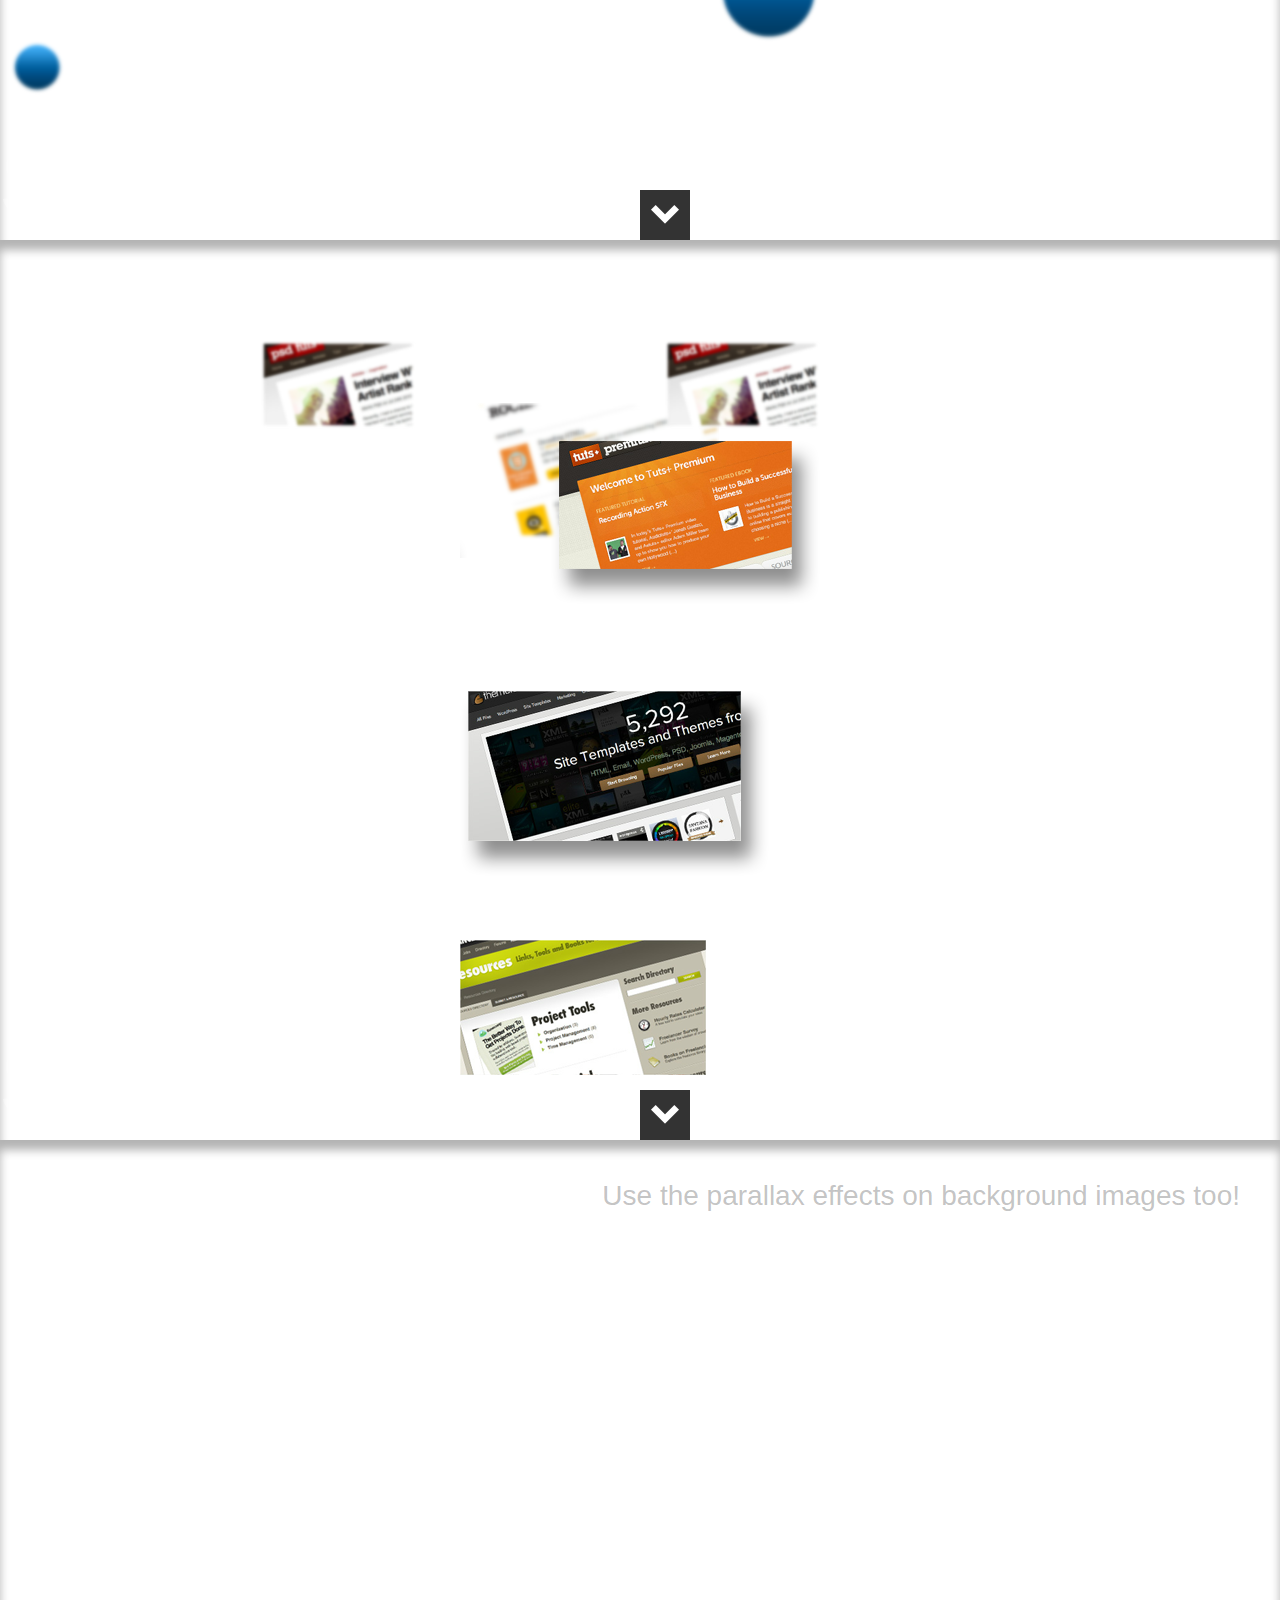
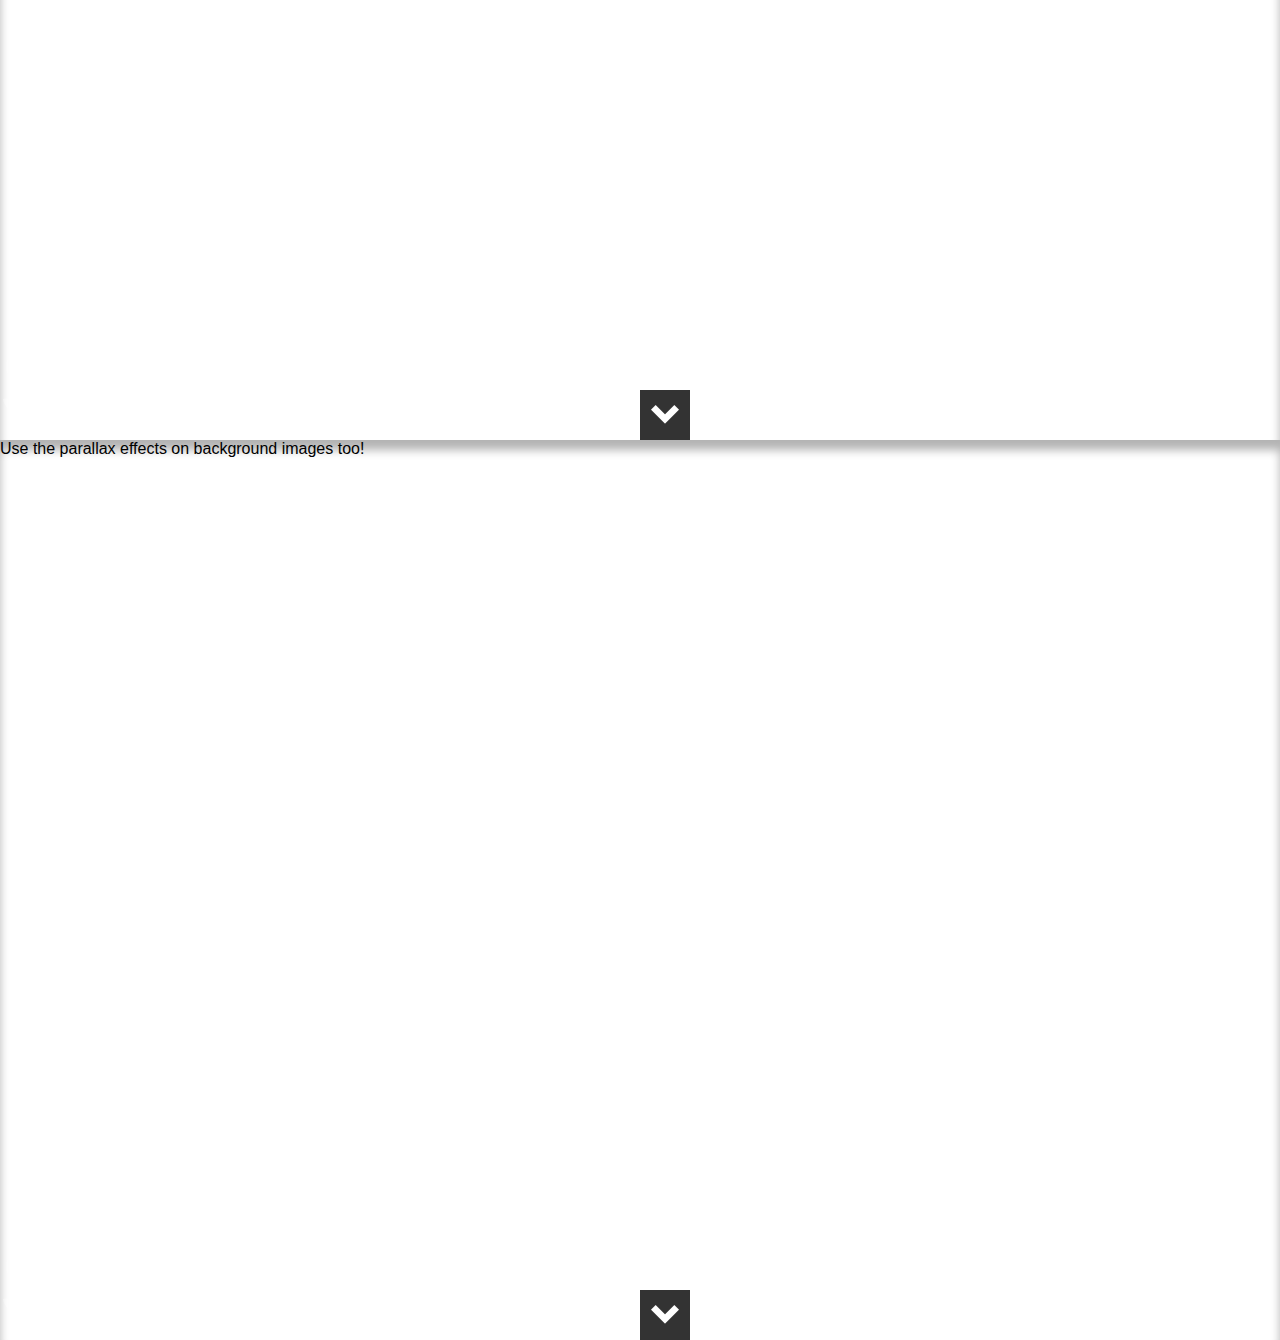
==== commit c2d40df4: "웹gnb" ====
--- a/로보러스/index.html
+++ b/로보러스/index.html
@@ -6,7 +6,7 @@
     <meta charset="utf-8">
     <meta name="viewport" content="width=device-width, initial-scale=1.0">
     <meta http-equiv="X-UA-Compatible" content="ie=edge">
-    <title>로보러스</title>
+    <title>ROBORUS</title>
     <link rel="stylesheet" type="text/css" href="http://yui.yahooapis.com/3.3.0/build/cssreset/reset-min.css">
     <link rel="stylesheet" href="css/style.css">
     <link rel="stylesheet" href="css/style2.css">
@@ -17,74 +17,79 @@
     <script type="text/javascript" src="js/jquery.easing.1.3.js"></script>
     <script type="text/javascript">
         $(function() {
-            $('.sub_wrap').hide();
-            $('.gnb, .sub_wrap ').hover(
+            $('.gnb li ul,.header_bg').hide();
+            $('.gnb>li').hover(
                 function() {
-                    $('.sub_wrap').stop().slideToggle(100);
+                    $('.gnb li ul, .header_bg').stop().slideToggle(100);
                 }
             );
         })
     </script>
 
-  <meta charset="UTF-8">
-  <meta name="viewport" content="width=device-width, initial-scale=1.0">
-  <meta http-equiv="X-UA-Compatible" content="ie=edge">
-  <title>ROBORUS</title>
-
 </head>
 
 <body>
     <header>
-        <h1><a href="index.html">로보러스</a></h1>
         <nav>
-          <h2>주요메뉴</h2>
-            <ul class="gnb">
-                <li class="menu1"><a href="#">회사소개</a></li>
-                <li class="menu2"><a href="#">사업영역</a></li>
-                <li class="menu3"><a href="#">개발제품</a></li>
-                <li class="menu4"><a href="#">보유기술</a></li>
-                <li class="menu5"><a href="#">고객센터</a></li>
-            </ul>
-        </nav>
-        <div class="sub_wrap">
-          <h3>하위메뉴</h2>
-            <div class="sub">
-                <ul>
-                    <li class="sub1"><a href="#">인사말</a></li>
-                    <li class="sub2"><a href="#">회사의 비전</a></li>
-                    <li class="sub3"><a href="#">채용정보</a></li>
-                    <li class="sub4"><a href="#">찾아오시는길</a></li>
-                    <li class="sub5"><a href="#">국내외 파트너</a></li>
-                </ul>
-                <ul>
-                    <li class="sub1"><a href="#">프로젝트 사업</a></li>
-                    <li class="sub2"><a href="#">플랫폼 사업</a></li>
-                    <li class="sub3"><a href="#">서비스 사업</a></li>
-                </ul>
-                <ul>
-                    <li class="sub1"><a href="#">컨시어지 로봇</a></li>
-                    <li class="sub2"><a href="#">소셜 로봇</a></li>
-                    <li class="sub3"><a href="#">안내 운반용 로봇</a></li>
-                </ul>
-                <ul>
-                    <li class="sub1"><a href="#">감성인지기술</a></li>
-                    <li class="sub2"><a href="#">감성지능 생성기술</a></li>
-                    <li class="sub3"><a href="#">감성표현 기술</a></li>
-                    <li class="sub4"><a href="#">ECO 시스템</a></li>
-                </ul>
-                <ul>
-                    <li class="sub1"><a href="#">고객 게시판</a></li>
-                    <li class="sub2"><a href="#">공지사항</a></li>
-                    <li class="sub3"><a href="#">갤러리</a></li>
-                </ul>
+            <div class="web">
+                <div class="web_box">
+                    <h1><a href="index.html">로보러스</a></h1>
+                    <h2>주요메뉴</h2>
+                    <ul class="gnb">
+                        <li><a href="#">회사소개</a>
+                            <ul class="intro">
+                                <li><a href="#">인사말</a></li>
+                                <li><a href="#">회사의 비전</a></li>
+                                <li><a href="#">채용정보</a></li>
+                                <li><a href="#">찾아오시는길</a></li>
+                                <li><a href="#">국내외 파트너</a></li>
+                            </ul>
+                        </li>
+                        <li><a href="#">사업영역</a>
+                            <ul class="area">
+                                <li><a href="#">프로젝트 사업</a></li>
+                                <li><a href="#">플랫폼 사업</a></li>
+                                <li><a href="#">서비스 사업</a></li>
+                            </ul>
+                        </li>
+                        <li><a href="#">개발제품</a>
+                            <ul class="product">
+                                <li><a href="#">컨시어지 로봇</a></li>
+                                <li><a href="#">소셜 로봇</a></li>
+                                <li><a href="#">안내 운반용 로봇</a></li>
+                            </ul>
+                        </li>
+                        <li><a href="#">보유기술</a>
+                            <ul class="skill">
+                                <li><a href="#">감성인지기술</a></li>
+                                <li><a href="#">감성지능 생성기술</a></li>
+                                <li><a href="#">감성표현 기술</a></li>
+                                <li><a href="#">ECO 시스템</a></li>
+                            </ul>
+                        </li>
+                        <li><a href="#">고객센터</a>
+                            <ul class="qna">
+                                <li><a href="#">고객 게시판</a></li>
+                                <li><a href="#">공지사항</a></li>
+                                <li><a href="#">갤러리</a></li>
+                            </ul>
+                        </li>
+                    </ul>
+                    <ul class="top_menu">
+                        <h2>언어변경</h2>
+                        <li>
+                            <a href="#"></a>
+                        </li>
+                        <li>
+                            <a href="#"></a>
+                        </li>
+                        <li>
+                            <a href="#"></a>
+                        </li>
+                    </ul>
+                </div>
             </div>
-        </div>
-        <ul class="top_menu">
-          <h2>언어변경</h2>
-          <li><a href="#"></a></li>
-          <li><a href="#"></a></li>
-          <li><a href="#"></a></li>
-        </ul>
+        </nav><div class="header_bg"></div>
     </header>
     <ul class="navigation">
         <li data-slide="1"><img src="images/dot.png" alt="1페이지"></li>
@@ -138,9 +143,9 @@
             <a class="button" data-slide="1" title=""></a>
         </div>
     </main>
-<footer>
-  <p class="copyright">Copyright(c) tongroimages ROBORUS. all rights reseved.</p>
-</footer>
+    <footer>
+        <p class="copyright">Copyright(c) tongroimages ROBORUS. all rights reseved.</p>
+    </footer>
 </body>
 
 </html>
--- a/로보러스/css/style2.css
+++ b/로보러스/css/style2.css
@@ -16,15 +16,27 @@
 
 
 /*header*/
-header {overflow: hidden;width: 100%;margin: auto;position: fixed;left: 0;top: 0;z-index: 1 ;overflow: hidden;background: #fff;}
+header {width: 100%;margin: auto;position: fixed;left: 0;top: 0;z-index: 100 ;background: #fff;fz}
 header h2,header h3{position: absolute;top: -9999px;left: -9999px;}
+.web {width: 1280px;margin: auto;height: 53px;}
 h1 {width: 250px;float: left;}
-.gnb{width: 900px;text-align: center;overflow: hidden;float: right;font-size: 1.1em;padding: 15px 0;}
-.gnb>li{float: left;width: 20%;}
-.sub_wrap { z-index:100; width:100%; font-size: 0.8em;text-align: center;}
-.sub {width: 900px; margin: auto;float: right;overflow: hidden;}
-.sub ul {float: left;width: 20%;z-index: 100;opacity: 0.7;padding-top: 30px;}
-.sub ul li {line-height: 2em;}
-.sub ul li:hover {opacity: 1;font-weight: bold;}
+.gnb{width: 900px;text-align: center;float: right;font-size: 1em;z-index: 99}
+.gnb > li{float: left;width: 20%;padding: 15px 0;position: relative;}
+.gnb li a {display: block;}
+.gnb li:hover {border-bottom: 2px solid #41d3f8;}
+.gnb li:hover ul {opacity: 1;}
+.gnb li:hover li {border-bottom: none;}
+.gnb li:hover li a {color: #333;}
 .active {opacity: 1;}
+.gnb li ul { position: absolute;left: 0;top: 55px;padding-top: 60px;height: 180px;border-left: 1px solid #e6e9ed;opacity: 0.7;width: 100%}
+.intro {background: url('../images/intro.png') center 15px no-repeat;}
+.area {background: url('../images/area.png') center 15px no-repeat;}
+.product {background: url('../images/product.png') center 15px no-repeat;}
+.skill {background: url('../images/skill.png') center 15px no-repeat;}
+.qna {background: url('../images/qna.png') center 15px no-repeat;}
+.gnb li:first-child ul {border-left: none;}
+.gnb li li a {font-size: 0.8em;font-weight: normal;padding: 7px 30px;text-align: center;}
+.gnb li li a:hover {font-weight: bold;;}
+.header_bg {display: block; width: 100%; height: 250px; background-color: #fff; border-top: 1px solid #e6e9ed; }
+
 main {height: 100%;padding-top: 40px;}
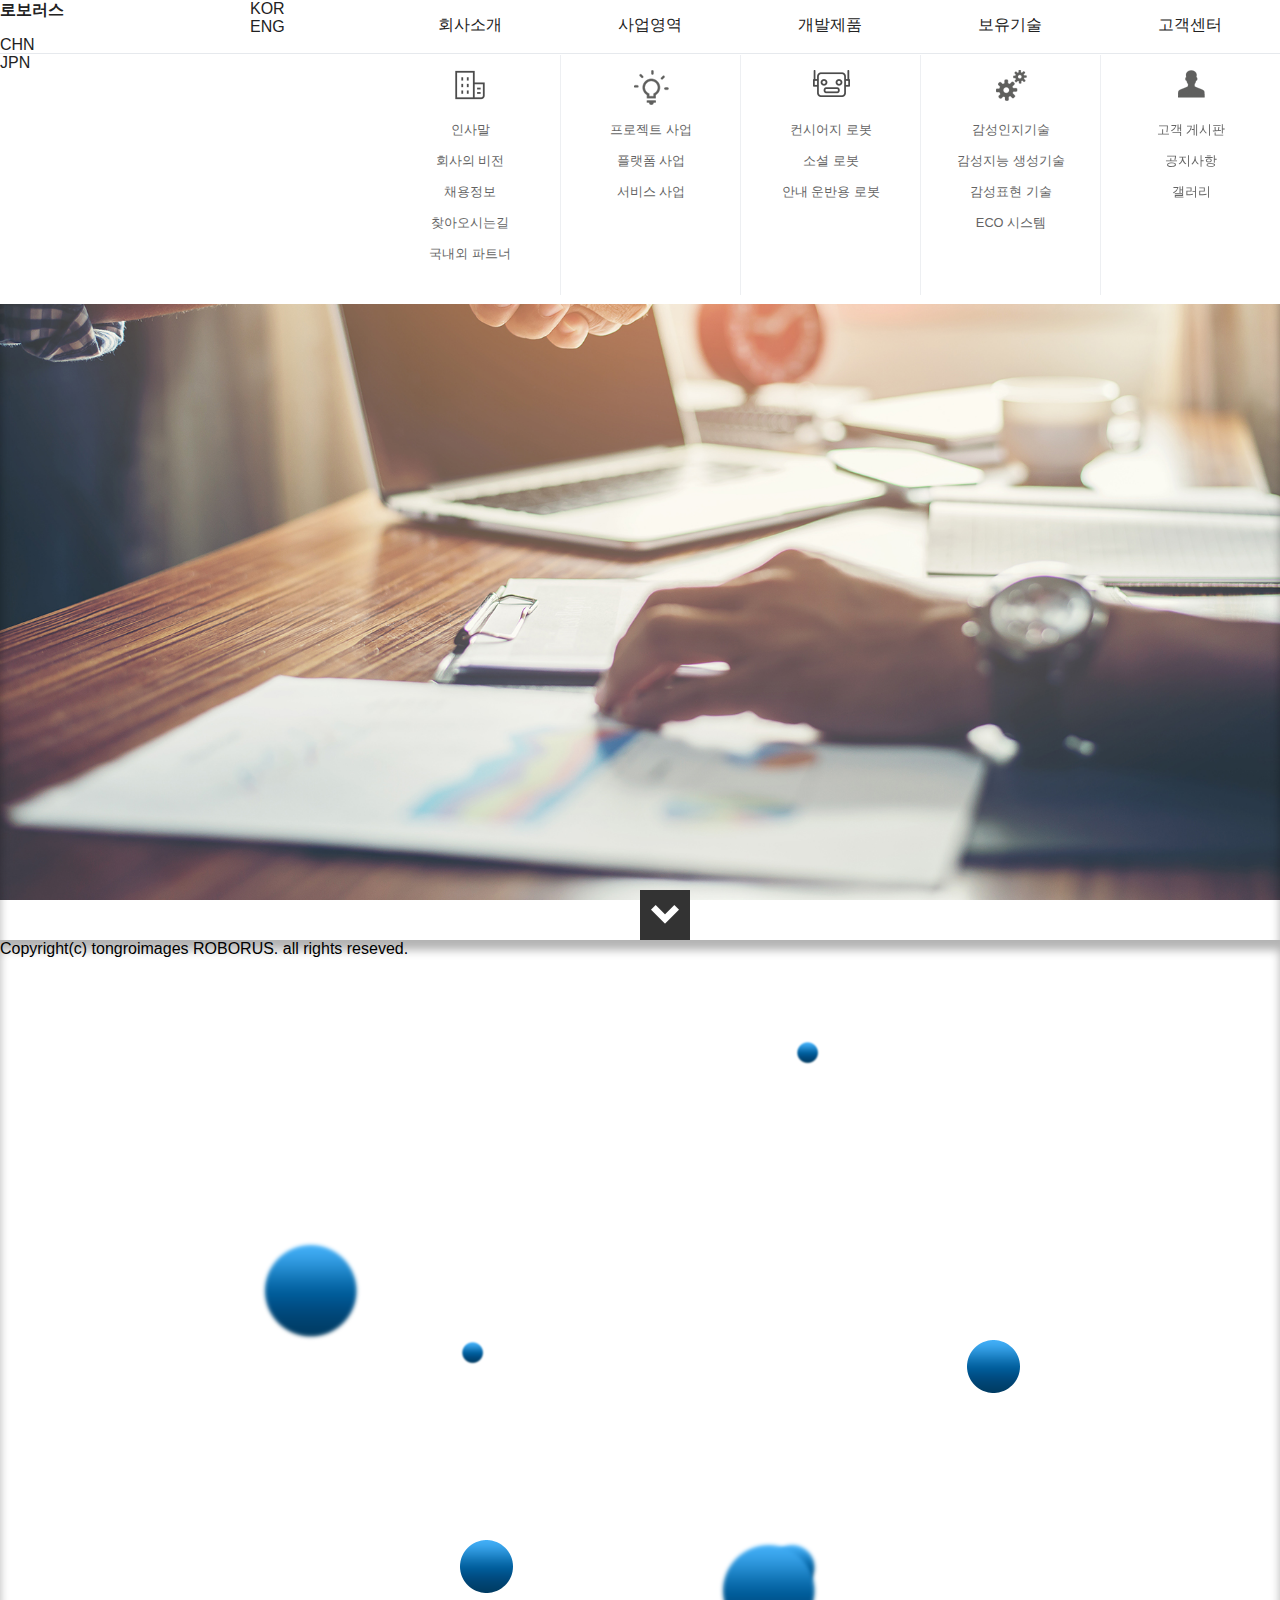
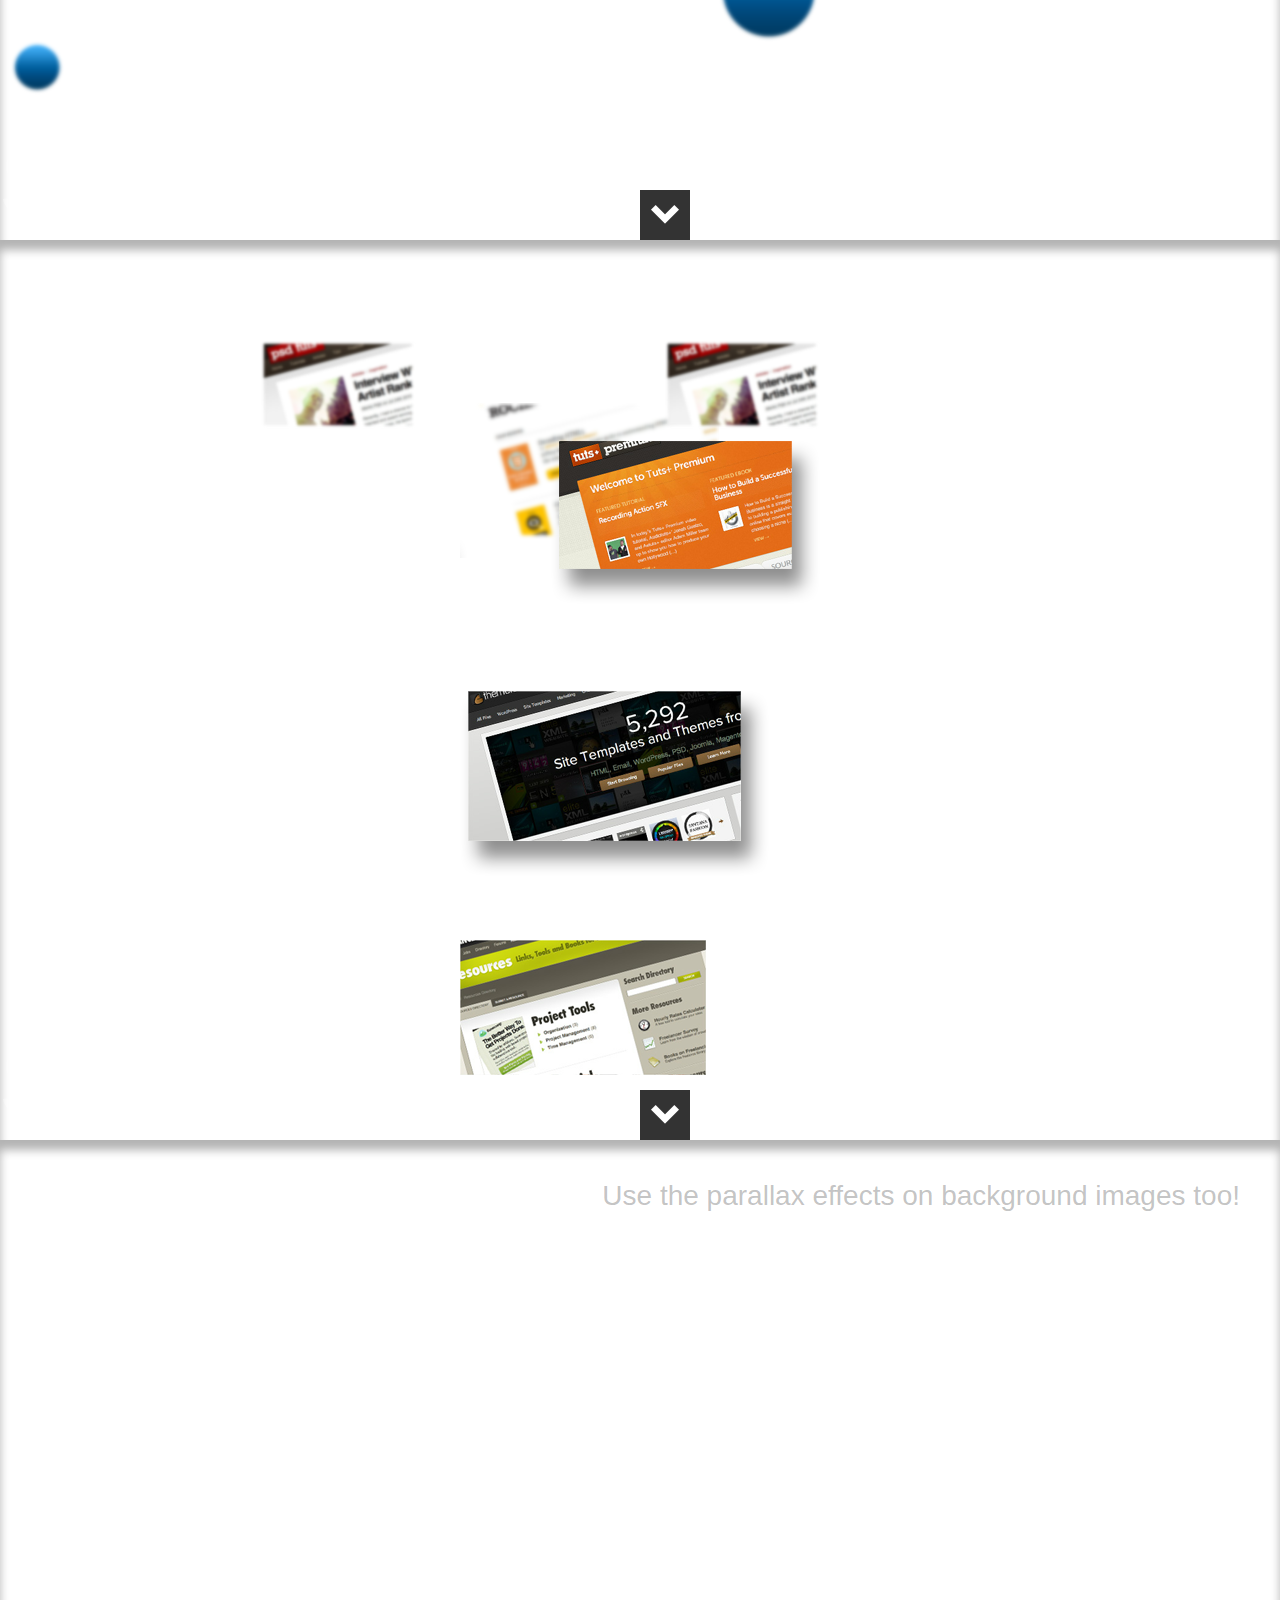
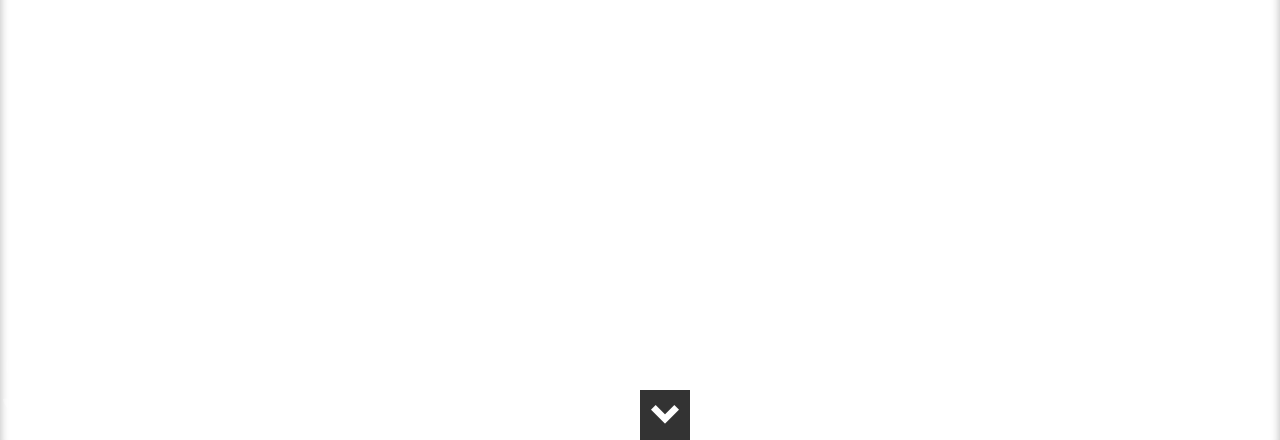
==== commit c255a71d: "반응형 메뉴 1차" ====
--- a/로보러스/index.html
+++ b/로보러스/index.html
@@ -1,15 +1,13 @@
 <!DOCTYPE html>
 <html lang="ko">
-
 <head>
-
     <meta charset="utf-8">
     <meta name="viewport" content="width=device-width, initial-scale=1.0">
     <meta http-equiv="X-UA-Compatible" content="ie=edge">
     <title>ROBORUS</title>
     <link rel="stylesheet" type="text/css" href="http://yui.yahooapis.com/3.3.0/build/cssreset/reset-min.css">
     <link rel="stylesheet" href="css/style.css">
-    <link rel="stylesheet" href="css/style2.css">
+    <link rel="stylesheet" href="css/responsive.css">
     <script type="text/javascript" src="http://ajax.googleapis.com/ajax/libs/jquery/1.7.2/jquery.min.js"></script>
     <script type="text/javascript" src="js/js.js"></script>
     <script type="text/javascript" src="js/jquery.stellar.min.js"></script>
@@ -17,10 +15,15 @@
     <script type="text/javascript" src="js/jquery.easing.1.3.js"></script>
     <script type="text/javascript">
         $(function() {
-            $('.gnb li ul,.header_bg').hide();
+            $('.gnb li ul,.header_bg,.m_gnb li ul').hide();
             $('.gnb>li').hover(
                 function() {
                     $('.gnb li ul, .header_bg').stop().slideToggle(100);
+                }
+            );
+            $('.m_gnb>li').click(
+                function() {
+                      $('ul',this).stop().slideToggle(100);
                 }
             );
         })
@@ -78,26 +81,84 @@
                     <ul class="top_menu">
                         <h2>언어변경</h2>
                         <li>
-                            <a href="#"></a>
-                        </li>
-                        <li>
-                            <a href="#"></a>
-                        </li>
-                        <li>
-                            <a href="#"></a>
+                            <a href="#">KOR</a>
+                        </li>
+                        <li>
+                            <a href="#">ENG</a>
+                        </li>
+                        <li>
+                            <a href="#">CHN</a>
+                        </li>
+                        <li>
+                            <a href="#">JPN</a>
                         </li>
                     </ul>
                 </div>
             </div>
-        </nav><div class="header_bg"></div>
+            <div class="mobile">
+                <div class="mobile_box">
+                    <h1><a href="index.html">로보러스</a></h1>
+                    <h2>주요메뉴</h2>
+                    <ul class="m_gnb">
+                        <li><a href="#">회사소개</a>
+                            <ul class="m_intro">
+                                <li><a href="#">인사말</a></li>
+                                <li><a href="#">회사의 비전</a></li>
+                                <li><a href="#">채용정보</a></li>
+                                <li><a href="#">찾아오시는길</a></li>
+                                <li><a href="#">국내외 파트너</a></li>
+                            </ul>
+                        </li>
+                        <li><a href="#">사업영역</a>
+                            <ul class="m_area">
+                                <li><a href="#">프로젝트 사업</a></li>
+                                <li><a href="#">플랫폼 사업</a></li>
+                                <li><a href="#">서비스 사업</a></li>
+                            </ul>
+                        </li>
+                        <li><a href="#">개발제품</a>
+                            <ul class="m_product">
+                                <li><a href="#">컨시어지 로봇</a></li>
+                                <li><a href="#">소셜 로봇</a></li>
+                                <li><a href="#">안내 운반용 로봇</a></li>
+                            </ul>
+                        </li>
+                        <li><a href="#">보유기술</a>
+                            <ul class="m_skill">
+                                <li><a href="#">감성인지기술</a></li>
+                                <li><a href="#">감성지능 생성기술</a></li>
+                                <li><a href="#">감성표현 기술</a></li>
+                                <li><a href="#">ECO 시스템</a></li>
+                            </ul>
+                        </li>
+                        <li><a href="#">고객센터</a>
+                            <ul class="m_qna">
+                                <li><a href="#">고객 게시판</a></li>
+                                <li><a href="#">공지사항</a></li>
+                                <li><a href="#">갤러리</a></li>
+                            </ul>
+                        </li>
+                    </ul>
+                    <ul class="top_menu">
+                        <h2>언어변경</h2>
+                        <li>
+                            <a href="#">KOR</a>
+                        </li>
+                        <li>
+                            <a href="#">ENG</a>
+                        </li>
+                        <li>
+                            <a href="#">CHN</a>
+                        </li>
+                        <li>
+                            <a href="#">JPN</a>
+                        </li>
+                    </ul>
+                </div>
+            </div>
+        </nav>
+        <div class="header_bg"></div>
     </header>
-    <ul class="navigation">
-        <li data-slide="1"><img src="images/dot.png" alt="1페이지"></li>
-        <li data-slide="2"><img src="images/dot.png" alt="2페이지"></li>
-        <li data-slide="3"><img src="images/dot.png" alt="3페이지"></li>
-        <li data-slide="4"><img src="images/dot.png" alt="4페이지"></li>
-        <li data-slide="5"><img src="images/dot.png" alt="5페이지"></li>
-    </ul>
     <main>
         <div class="slide" id="slide1" data-slide="1" data-stellar-background-ratio="0.5">
             <a class="button" data-slide="2" title=""></a>
@@ -137,11 +198,6 @@
             <a class="button" data-slide="5" title=""></a>
         </div>
         <!--End Slide 4-->
-        <div class="slide" id="slide5" data-slide="5" data-stellar-background-ratio="0.5">
-            <span class="slideno">Slide 5</span>
-            <span class="parallaxbg">Use the parallax effects on background images too!</span>
-            <a class="button" data-slide="1" title=""></a>
-        </div>
     </main>
     <footer>
         <p class="copyright">Copyright(c) tongroimages ROBORUS. all rights reseved.</p>
--- a/로보러스/css/style.css
+++ b/로보러스/css/style.css
@@ -1,42 +1,50 @@
 @charset "utf-8";
-/* CSS Document */
-
-@font-face {
-    font-family: 'BebasRegular';
-    src: url('font/BEBAS___-webfont.eot');
-    src: url('font/BEBAS___-webfont.eot?#iefix') format('embedded-opentype'),
-         url('font/BEBAS___-webfont.woff') format('woff'),
-         url('font/BEBAS___-webfont.ttf') format('truetype'),
-         url('font/BEBAS___-webfont.svg#BebasRegular') format('svg');
-    font-weight: normal;
-    font-style: normal;
-
-}
-html,body{
- font-family: 'BebasRegular';
-	width:100%;
-	height:100%;
-}
-
-.navigation{
-	position:fixed;
-	z-index:1;
-	top:20px;
-}
-.navigation li{
-	color:#333333;
-	display:block;
-	padding: 0 10px;
-	line-height:30px;
-	margin-bottom:2px;
-	font-weight:bold;
-	-webkit-transition: all .2s ease-in-out;
-	text-align:left;
-}
-.navigation li:hover,.active{
-	cursor:pointer;
-	transform: scale(1.2) !important;
-}
+/*@import url(//fonts.googleapis.com/earlyaccess/nanumgothic.css);*/
+/* reset element */
+html, body, div, object, iframe, h1, h2, h3, h4, h5, h6, p, blockquote, address, dl, dt, dd, ol, ul, li, fieldset, form, legend, table, caption, tbody, tfoot, thead, tr, th, td, input, select, textarea { margin:0; padding:0; font-family: 'Nanum Gothic', sans-serif; }
+html,body{width:100%;height:100%;}
+h1, h2, h3, h4, h5, h6 { font-size:100%; }
+img, fieldset { border:none; }
+table { border-collapse:collapse; }
+ul, ol, li { list-style:none; }
+address, em { font-style:normal; }
+li img, object { vertical-align:top; }
+input, select, textarea, form img { vertical-align:middle; }
+a{text-decoration: none;color: #222;}
+a:visited{text-decoration: none;color: #222;}
+a:link{text-decoration: none; color: #222;}
+a:hover {color: #222;}
+
+
+/*header*/
+header {width: 100%;margin: auto;position: fixed;left: 0;top: 0;z-index: 100 ;background: #fff;}
+header h2,header h3{position: absolute;top: -9999px;left: -9999px;}
+.web {width: 1280px;margin: auto;height: 53px;}
+h1 {width: 250px;float: left;}
+.gnb{width: 900px;text-align: center;float: right;font-size: 1em;z-index: 99}
+.gnb > li{float: left;width: 20%;padding: 15px 0;position: relative;}
+.gnb li a {display: block;}
+.gnb li:hover {border-bottom: 2px solid #41d3f8;}
+.gnb li:hover ul {opacity: 1;}
+.gnb li:hover li {border-bottom: none;}
+.gnb li:hover li a {color: #333;}
+.active {opacity: 1;}
+.gnb li ul { position: absolute;left: 0;top: 55px;padding-top: 60px;height: 180px;border-left: 1px solid #e6e9ed;opacity: 0.7;width: 100%}
+.mobile {display: none;}
+.intro {background: url('../images/intro.png') center 15px no-repeat;}
+.area {background: url('../images/area.png') center 15px no-repeat;}
+.product {background: url('../images/product.png') center 15px no-repeat;}
+.skill {background: url('../images/skill.png') center 15px no-repeat;}
+.qna {background: url('../images/qna.png') center 15px no-repeat;}
+.gnb li:first-child ul {border-left: none;}
+.gnb li li a {font-size: 0.8em;font-weight: normal;padding: 7px 30px;text-align: center;}
+.gnb li li a:hover {font-weight: bold;;}
+.header_bg {display: block; width: 100%; height: 250px; background-color: #fff; border-top: 1px solid #e6e9ed; }
+
+/*content*/
+main {height: 100%;padding-top: 40px;}
+
+
 .slide{
 	background-attachment: fixed;
 	width:100%;
--- a/로보러스/css/responsive.css
+++ b/로보러스/css/responsive.css
@@ -0,0 +1,5 @@
+@media screen and (max-width:1024px) {
+  .web{display: none;}
+  .mobile{display: block;}
+  .header_bg{display: none;}
+}
